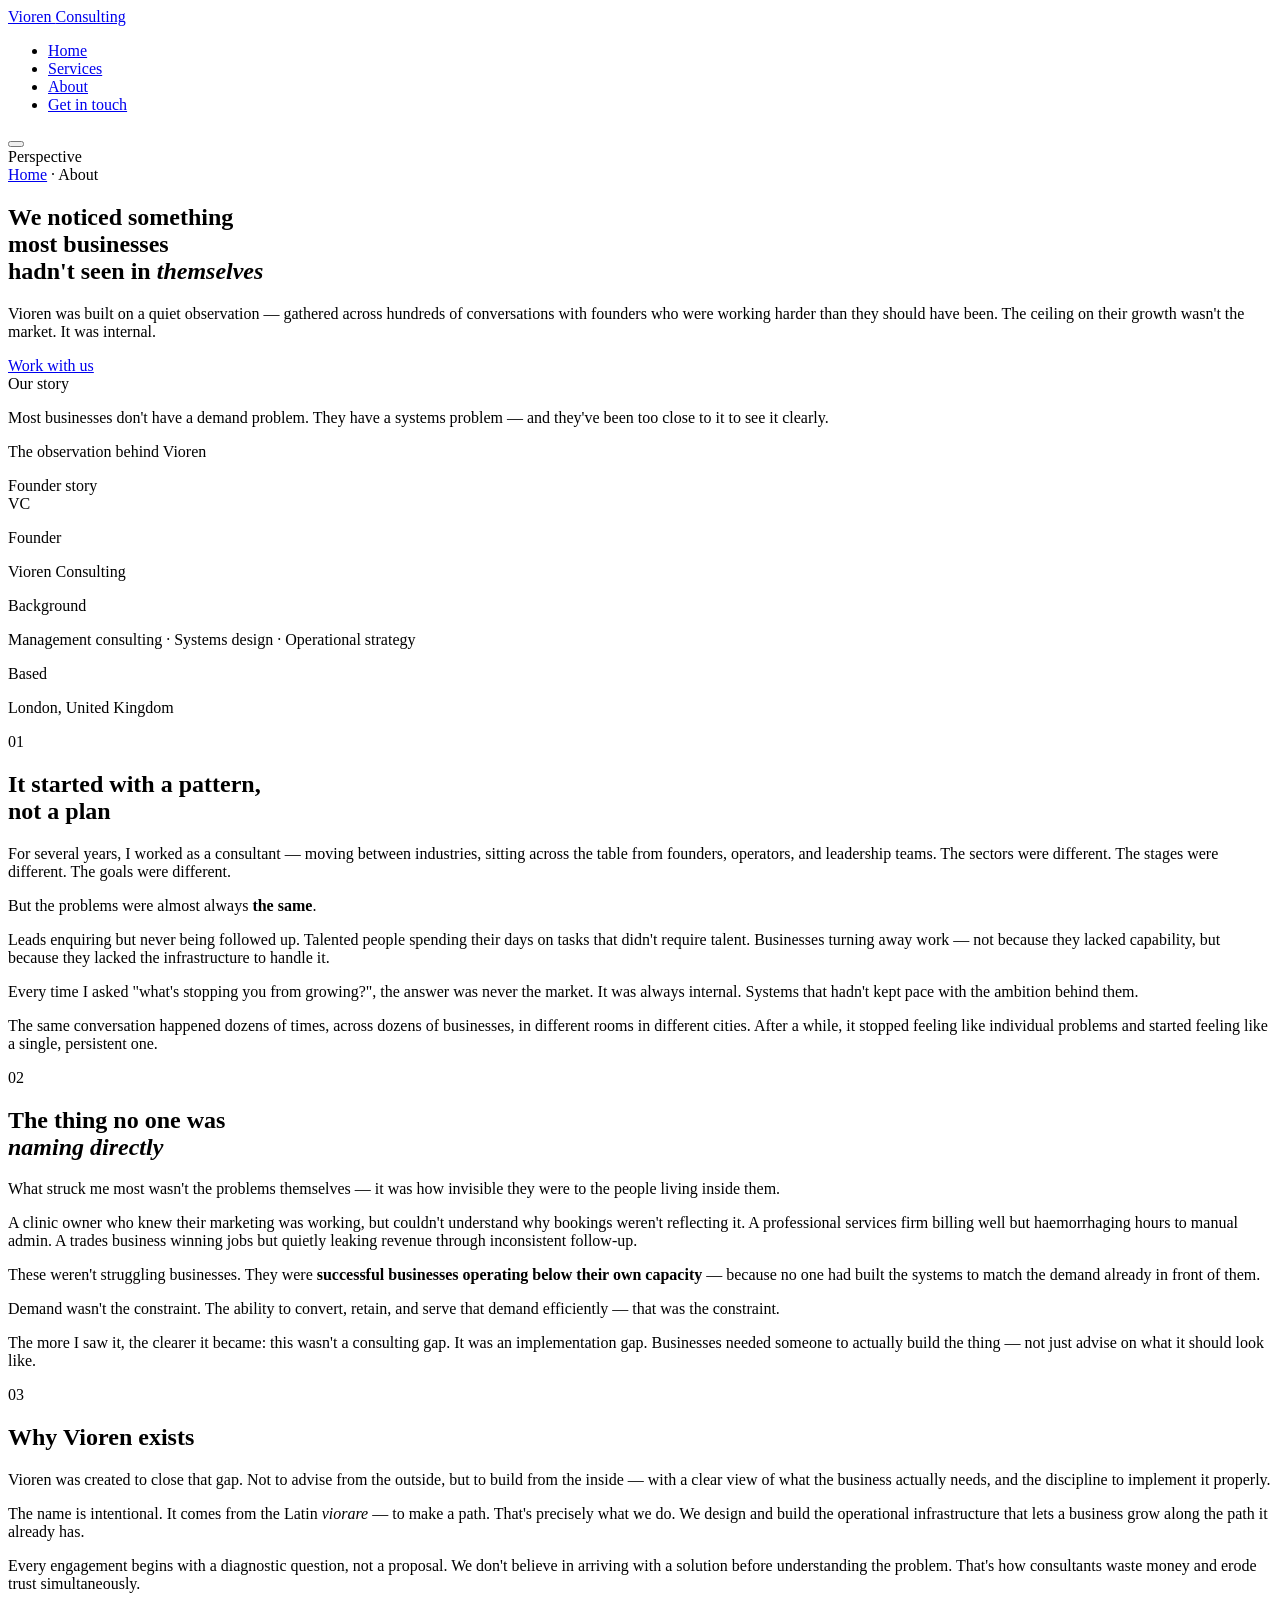
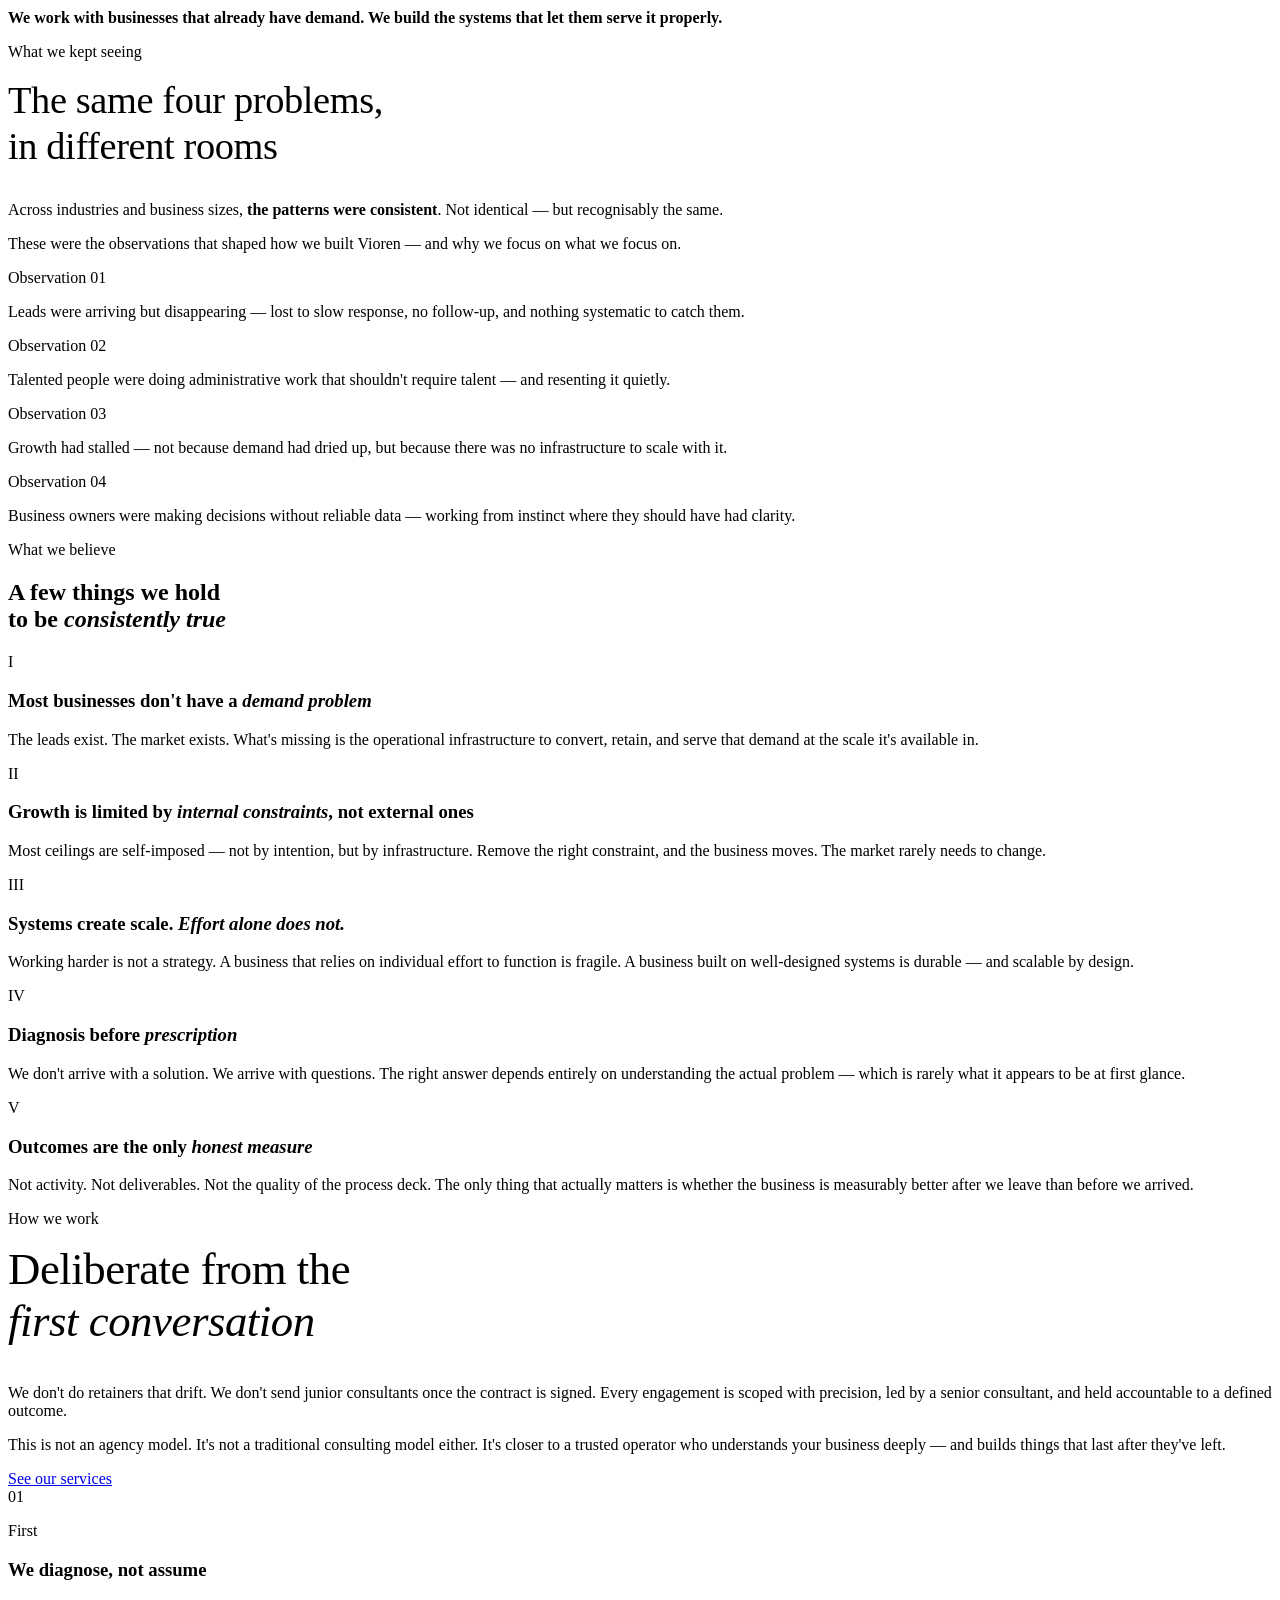
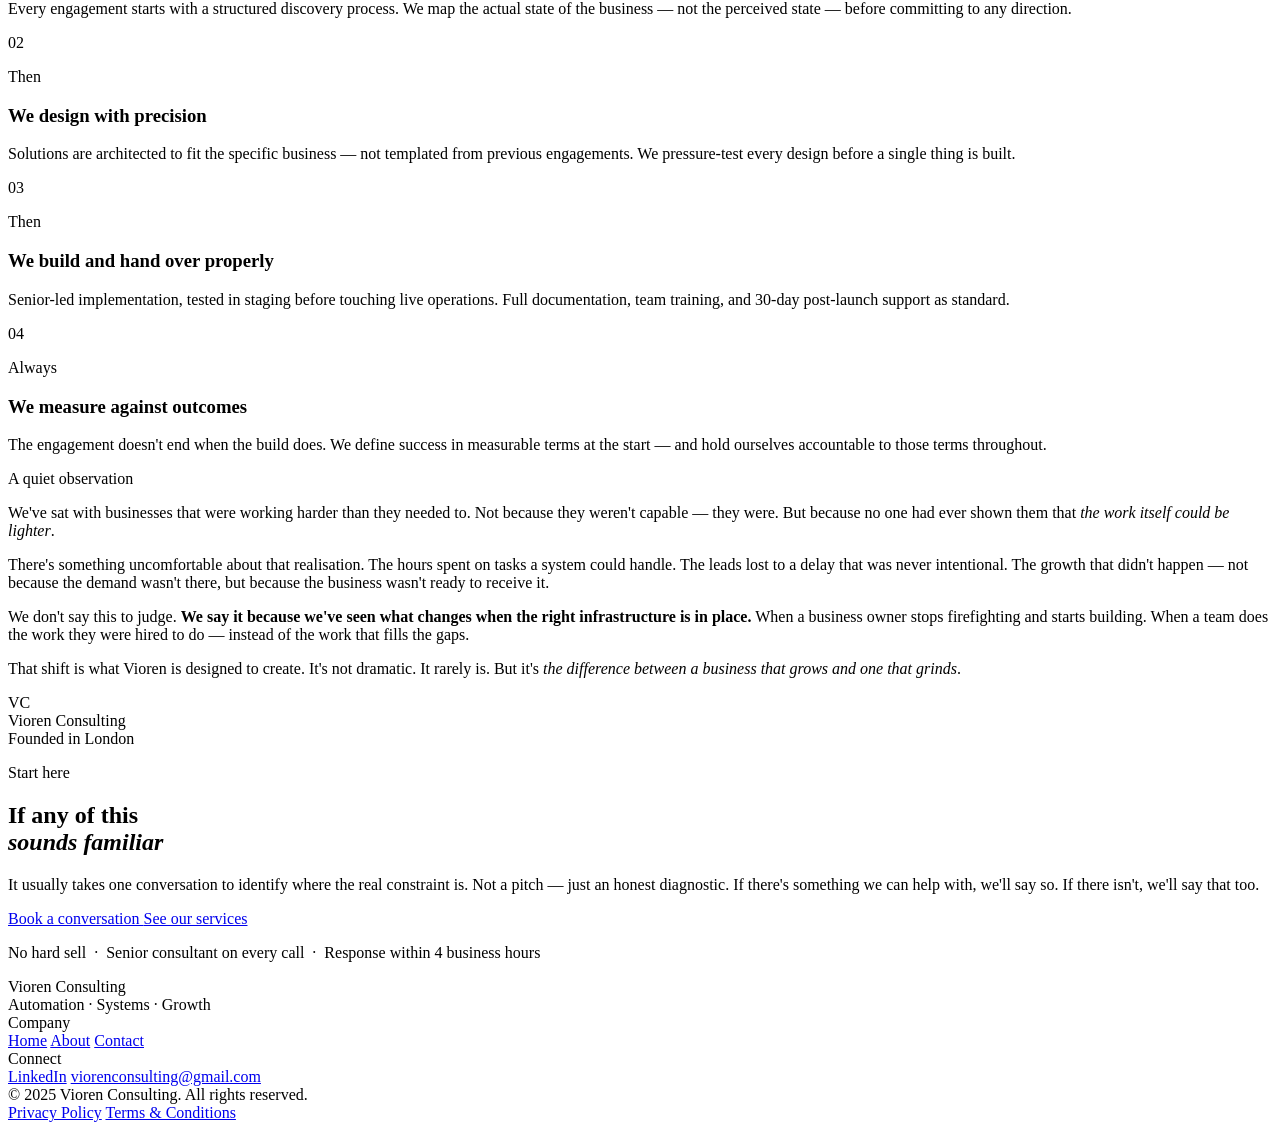
==== frontend/about.html @ 6fb0d413 "Convert to static site" ====
<!DOCTYPE html>
<html lang="en">
<head>
<meta charset="UTF-8" />
<meta name="viewport" content="width=device-width, initial-scale=1.0" />
<title>About — Vioren Consulting</title>
<link rel="preconnect" href="https://fonts.googleapis.com" />
<link rel="preconnect" href="https://fonts.gstatic.com" crossorigin />
<link href="https://fonts.googleapis.com/css2?family=Cormorant+Garamond:ital,wght@0,300;0,400;0,600;1,300;1,400;1,600&family=DM+Sans:opsz,wght@9..40,300;9..40,400;9..40,500&display=swap" rel="stylesheet" />

<link rel="stylesheet" href="/css/about.css" />

</head>

<body>

<!-- ════════════════════════════════════════════════════════════
     NAVBAR
════════════════════════════════════════════════════════════ -->
<nav id="navbar">
  <a href="index.html" class="nav-logo">Vioren <span>Consulting</span></a>
  <ul class="nav-links" id="navLinks">
    <li><a href="index.html">Home</a></li>
    <li><a href="services.html">Services</a></li>
    <li><a href="about.html" class="active">About</a></li>
    <li><a href="#cta" class="nav-cta">Get in touch</a></li>
  </ul>
  <button class="nav-toggle" id="navToggle" aria-label="Menu">
    <span></span><span></span><span></span>
  </button>
</nav>


<!-- ════════════════════════════════════════════════════════════
     HERO
════════════════════════════════════════════════════════════ -->
<section id="hero">
  <div class="hero-bar"></div>
  <div class="hero-rule"></div>
  <div class="hero-wm">Perspective</div>

  <div class="hero-inner">

    <div class="hero-breadcrumb">
      <a href="index.html">Home</a>
      <span class="hero-breadcrumb-sep">·</span>
      <span>About</span>
    </div>

    <h1 class="hero-h1">
      We noticed something<br>most businesses<br>hadn't seen in <em>themselves</em>
    </h1>

    <div class="hero-bottom">
      <p class="hero-sub">
        Vioren was built on a quiet observation — gathered across hundreds of conversations with founders who were working harder than they should have been. The ceiling on their growth wasn't the market. It was internal.
      </p>
      <div class="hero-right">
        <a href="#cta" class="btn-primary">
          Work with us
          <span class="btn-arrow"></span>
        </a>
        <div class="hero-scroll-hint">
          <div class="hero-scroll-line"></div>
          Our story
        </div>
      </div>
    </div>

  </div>
</section>


<!-- ════════════════════════════════════════════════════════════
     OPENING PULL QUOTE
════════════════════════════════════════════════════════════ -->
<section id="pull">
  <div class="pull-inner">
    <p class="pull-quote reveal">
      Most businesses don't have a demand problem. They have a systems problem — and they've been too close to it to see it clearly.
    </p>
    <p class="pull-source reveal d1">The observation behind Vioren</p>
  </div>
</section>


<!-- ════════════════════════════════════════════════════════════
     FOUNDER STORY
════════════════════════════════════════════════════════════ -->
<section id="story">
  <div class="s-wrap story-inner">
    <div class="story-grid">

      <!-- Left: sticky identity -->
      <div class="story-left reveal">
        <div class="story-tag">
          <div class="story-tag-line"></div>
          Founder story
        </div>

        <div class="founder-card">
          <div class="founder-initials">VC</div>

          <p class="founder-detail-label">Founder</p>
          <p class="founder-detail-val">Vioren Consulting</p>

          <p class="founder-detail-label">Background</p>
          <p class="founder-detail-val">Management consulting · Systems design · Operational strategy</p>

          <p class="founder-detail-label">Based</p>
          <p class="founder-detail-val">London, United Kingdom</p>
        </div>
      </div>

      <!-- Right: narrative -->
      <div class="story-right">

        <!-- Chapter 1 -->
        <div class="story-chapter reveal">
          <p class="story-ch-num">01</p>
          <h2 class="story-ch-title">It started with a pattern,<br>not a plan</h2>
          <div class="story-ch-body">
            <p>
              For several years, I worked as a consultant — moving between industries, sitting across the table from founders, operators, and leadership teams. The sectors were different. The stages were different. The goals were different.
            </p>
            <p>
              But the problems were almost always <strong>the same</strong>.
            </p>
            <p>
              Leads enquiring but never being followed up. Talented people spending their days on tasks that didn't require talent. Businesses turning away work — not because they lacked capability, but because they lacked the infrastructure to handle it.
            </p>
            <div class="story-observation">
              <p>Every time I asked "what's stopping you from growing?", the answer was never the market. It was always internal. Systems that hadn't kept pace with the ambition behind them.</p>
            </div>
            <p>
              The same conversation happened dozens of times, across dozens of businesses, in different rooms in different cities. After a while, it stopped feeling like individual problems and started feeling like a single, persistent one.
            </p>
          </div>
        </div>

        <!-- Chapter 2 -->
        <div class="story-chapter reveal d1">
          <p class="story-ch-num">02</p>
          <h2 class="story-ch-title">The thing no one was<br><em>naming directly</em></h2>
          <div class="story-ch-body">
            <p>
              What struck me most wasn't the problems themselves — it was how invisible they were to the people living inside them.
            </p>
            <p>
              A clinic owner who knew their marketing was working, but couldn't understand why bookings weren't reflecting it. A professional services firm billing well but haemorrhaging hours to manual admin. A trades business winning jobs but quietly leaking revenue through inconsistent follow-up.
            </p>
            <p>
              These weren't struggling businesses. They were <strong>successful businesses operating below their own capacity</strong> — because no one had built the systems to match the demand already in front of them.
            </p>
            <div class="story-observation">
              <p>Demand wasn't the constraint. The ability to convert, retain, and serve that demand efficiently — that was the constraint.</p>
            </div>
            <p>
              The more I saw it, the clearer it became: this wasn't a consulting gap. It was an implementation gap. Businesses needed someone to actually build the thing — not just advise on what it should look like.
            </p>
          </div>
        </div>

        <!-- Chapter 3 -->
        <div class="story-chapter reveal d2">
          <p class="story-ch-num">03</p>
          <h2 class="story-ch-title">Why Vioren exists</h2>
          <div class="story-ch-body">
            <p>
              Vioren was created to close that gap. Not to advise from the outside, but to build from the inside — with a clear view of what the business actually needs, and the discipline to implement it properly.
            </p>
            <p>
              The name is intentional. It comes from the Latin <em>viorare</em> — to make a path. That's precisely what we do. We design and build the operational infrastructure that lets a business grow along the path it already has.
            </p>
            <p>
              Every engagement begins with a diagnostic question, not a proposal. We don't believe in arriving with a solution before understanding the problem. That's how consultants waste money and erode trust simultaneously.
            </p>
            <p>
              <strong>We work with businesses that already have demand. We build the systems that let them serve it properly.</strong>
            </p>
          </div>
        </div>

      </div>
    </div>
  </div>
</section>


<!-- ════════════════════════════════════════════════════════════
     INSIGHT CARDS
════════════════════════════════════════════════════════════ -->
<section id="insight">
  <div class="insight-inner">

    <div class="insight-left reveal">
      <p class="section-label">What we kept seeing</p>
      <h2 style="font-family:var(--serif);font-weight:300;font-size:clamp(1.8rem,3vw,2.5rem);line-height:1.2;color:var(--ink);margin-top:1rem;letter-spacing:-.01em;">
        The same four problems,<br>in different rooms
      </h2>
      <div class="insight-paragraph reveal d1">
        <p>
          Across industries and business sizes, <strong>the patterns were consistent</strong>. Not identical — but recognisably the same.
        </p>
        <p>
          These were the observations that shaped how we built Vioren — and why we focus on what we focus on.
        </p>
      </div>
    </div>

    <div class="insight-right reveal d2">

      <div class="insight-card">
        <p class="insight-card-label">Observation 01</p>
        <p class="insight-card-text">Leads were arriving but disappearing — lost to slow response, no follow-up, and nothing systematic to catch them.</p>
      </div>

      <div class="insight-card">
        <p class="insight-card-label">Observation 02</p>
        <p class="insight-card-text">Talented people were doing administrative work that shouldn't require talent — and resenting it quietly.</p>
      </div>

      <div class="insight-card">
        <p class="insight-card-label">Observation 03</p>
        <p class="insight-card-text">Growth had stalled — not because demand had dried up, but because there was no infrastructure to scale with it.</p>
      </div>

      <div class="insight-card">
        <p class="insight-card-label">Observation 04</p>
        <p class="insight-card-text">Business owners were making decisions without reliable data — working from instinct where they should have had clarity.</p>
      </div>

    </div>
  </div>
</section>


<!-- ════════════════════════════════════════════════════════════
     PHILOSOPHY / MANIFESTO
════════════════════════════════════════════════════════════ -->
<section id="philosophy">
  <div class="phil-inner">

    <div class="phil-header reveal">
      <p class="phil-section-label">What we believe</p>
      <h2 class="phil-title">A few things we hold<br>to be <em>consistently true</em></h2>
    </div>

    <div class="phil-statements">

      <div class="phil-statement reveal">
        <span class="phil-st-num">I</span>
        <div class="phil-st-main">
          <h3 class="phil-st-heading">Most businesses don't have a <em>demand problem</em></h3>
          <p class="phil-st-body">The leads exist. The market exists. What's missing is the operational infrastructure to convert, retain, and serve that demand at the scale it's available in.</p>
        </div>
        <div class="phil-st-marker"></div>
      </div>

      <div class="phil-statement reveal d1">
        <span class="phil-st-num">II</span>
        <div class="phil-st-main">
          <h3 class="phil-st-heading">Growth is limited by <em>internal constraints</em>, not external ones</h3>
          <p class="phil-st-body">Most ceilings are self-imposed — not by intention, but by infrastructure. Remove the right constraint, and the business moves. The market rarely needs to change.</p>
        </div>
        <div class="phil-st-marker"></div>
      </div>

      <div class="phil-statement reveal d2">
        <span class="phil-st-num">III</span>
        <div class="phil-st-main">
          <h3 class="phil-st-heading">Systems create scale. <em>Effort alone does not.</em></h3>
          <p class="phil-st-body">Working harder is not a strategy. A business that relies on individual effort to function is fragile. A business built on well-designed systems is durable — and scalable by design.</p>
        </div>
        <div class="phil-st-marker"></div>
      </div>

      <div class="phil-statement reveal d3">
        <span class="phil-st-num">IV</span>
        <div class="phil-st-main">
          <h3 class="phil-st-heading">Diagnosis before <em>prescription</em></h3>
          <p class="phil-st-body">We don't arrive with a solution. We arrive with questions. The right answer depends entirely on understanding the actual problem — which is rarely what it appears to be at first glance.</p>
        </div>
        <div class="phil-st-marker"></div>
      </div>

      <div class="phil-statement reveal d4">
        <span class="phil-st-num">V</span>
        <div class="phil-st-main">
          <h3 class="phil-st-heading">Outcomes are the only <em>honest measure</em></h3>
          <p class="phil-st-body">Not activity. Not deliverables. Not the quality of the process deck. The only thing that actually matters is whether the business is measurably better after we leave than before we arrived.</p>
        </div>
        <div class="phil-st-marker"></div>
      </div>

    </div>
  </div>
</section>


<!-- ════════════════════════════════════════════════════════════
     APPROACH
════════════════════════════════════════════════════════════ -->
<section id="approach">
  <div class="s-wrap approach-inner">

    <div class="reveal">
      <p class="section-label">How we work</p>
      <h2 style="font-family:var(--serif);font-weight:300;font-size:clamp(2rem,3.5vw,2.9rem);line-height:1.15;color:var(--ink);margin-top:.8rem;letter-spacing:-.01em;">
        Deliberate from the<br><em style="font-style:italic;color:var(--accent-dark)">first conversation</em>
      </h2>
    </div>

    <div class="approach-grid">

      <div class="approach-left reveal d1">
        <p class="approach-desc">
          We don't do retainers that drift. We don't send junior consultants once the contract is signed. Every engagement is scoped with precision, led by a senior consultant, and held accountable to a defined outcome.
        </p>
        <p class="approach-desc" style="margin-top:1rem;">
          This is not an agency model. It's not a traditional consulting model either. It's closer to a trusted operator who understands your business deeply — and builds things that last after they've left.
        </p>
        <div class="approach-cta">
          <a href="services.html" class="btn-text">See our services</a>
        </div>
      </div>

      <div class="approach-right reveal d2">

        <div class="approach-step">
          <div class="approach-step-left">
            <span class="apst-num">01</span>
            <div class="apst-connector"></div>
          </div>
          <div class="apst-content">
            <p class="apst-label">First</p>
            <h3 class="apst-title">We diagnose, not assume</h3>
            <p class="apst-body">Every engagement starts with a structured discovery process. We map the actual state of the business — not the perceived state — before committing to any direction.</p>
          </div>
        </div>

        <div class="approach-step">
          <div class="approach-step-left">
            <span class="apst-num">02</span>
            <div class="apst-connector"></div>
          </div>
          <div class="apst-content">
            <p class="apst-label">Then</p>
            <h3 class="apst-title">We design with precision</h3>
            <p class="apst-body">Solutions are architected to fit the specific business — not templated from previous engagements. We pressure-test every design before a single thing is built.</p>
          </div>
        </div>

        <div class="approach-step">
          <div class="approach-step-left">
            <span class="apst-num">03</span>
            <div class="apst-connector"></div>
          </div>
          <div class="apst-content">
            <p class="apst-label">Then</p>
            <h3 class="apst-title">We build and hand over properly</h3>
            <p class="apst-body">Senior-led implementation, tested in staging before touching live operations. Full documentation, team training, and 30-day post-launch support as standard.</p>
          </div>
        </div>

        <div class="approach-step">
          <div class="approach-step-left">
            <span class="apst-num">04</span>
            <div class="apst-connector"></div>
          </div>
          <div class="apst-content">
            <p class="apst-label">Always</p>
            <h3 class="apst-title">We measure against outcomes</h3>
            <p class="apst-body">The engagement doesn't end when the build does. We define success in measurable terms at the start — and hold ourselves accountable to those terms throughout.</p>
          </div>
        </div>

      </div>
    </div>
  </div>
</section>


<!-- ════════════════════════════════════════════════════════════
     REFLECTION
════════════════════════════════════════════════════════════ -->
<section id="reflection">
  <div class="reflection-inner">

    <p class="reflection-eyebrow reveal">A quiet observation</p>

    <div class="reflection-body reveal d1">
      <p>
        We've sat with businesses that were working harder than they needed to. Not because they weren't capable — they were. But because no one had ever shown them that <em>the work itself could be lighter</em>.
      </p>
      <p>
        There's something uncomfortable about that realisation. The hours spent on tasks a system could handle. The leads lost to a delay that was never intentional. The growth that didn't happen — not because the demand wasn't there, but because the business wasn't ready to receive it.
      </p>
      <p>
        We don't say this to judge. <strong>We say it because we've seen what changes when the right infrastructure is in place.</strong> When a business owner stops firefighting and starts building. When a team does the work they were hired to do — instead of the work that fills the gaps.
      </p>
      <p>
        That shift is what Vioren is designed to create. It's not dramatic. It rarely is. But it's <em>the difference between a business that grows and one that grinds</em>.
      </p>
    </div>

    <div class="reflection-sign reveal d2">
      <div class="reflection-sign-initial">VC</div>
      <div class="reflection-sign-text">
        <div class="reflection-sign-name">Vioren Consulting</div>
        <div class="reflection-sign-role">Founded in London</div>
      </div>
    </div>

  </div>
</section>


<!-- ════════════════════════════════════════════════════════════
     CTA
════════════════════════════════════════════════════════════ -->
<section id="cta">
  <div class="cta-inner">
    <p class="cta-eyebrow reveal">Start here</p>
    <h2 class="cta-h2 reveal d1">
      If any of this<br><em>sounds familiar</em>
    </h2>
    <p class="cta-sub reveal d2">
      It usually takes one conversation to identify where the real constraint is. Not a pitch — just an honest diagnostic. If there's something we can help with, we'll say so. If there isn't, we'll say that too.
    </p>
    <div class="cta-actions reveal d3">
      <a href="mailto:viorenconsulting@gmail.com" class="btn-primary-inv">
        Book a conversation
        <span class="btn-arrow"></span>
      </a>
      <a href="services.html" class="btn-outline-inv">See our services</a>
    </div>
    <p class="cta-note reveal d4">No hard sell &nbsp;·&nbsp; Senior consultant on every call &nbsp;·&nbsp; Response within 4 business hours</p>
  </div>
</section>


<!-- ════════════════════════════════════════════════════════════
     FOOTER
════════════════════════════════════════════════════════════ -->
<footer>
  <div class="footer-top">
    <div>
      <div class="footer-logo">Vioren <span>Consulting</span></div>
      <div class="footer-tagline">Automation · Systems · Growth</div>
    </div>
    <div class="footer-links">
      <div>
        <div class="footer-col-title">Company</div>
        <div class="footer-col-links">
          <a href="index.html">Home</a>
          <a href="about.html">About</a>
          <a href="#cta">Contact</a>
        </div>
      </div>
      <!-- <div>
        <div class="footer-col-title">Services</div>
        <div class="footer-col-links">
          <a href="services.html#services">Automation &amp; AI</a>
          <a href="services.html#services">Lead Conversion</a>
          <a href="services.html#services">Ops Optimisation</a>
          <a href="services.html#services">Custom Tools</a>
        </div>
      </div> -->
      <div>
        <div class="footer-col-title">Connect</div>
        <div class="footer-col-links">
          <a href="https://www.linkedin.com/in/sadman-rahman-42160b252/">LinkedIn</a>
          <a href="mailto:viorenconsulting@gmail.com">viorenconsulting@gmail.com</a>
        </div>
      </div>
    </div>
  </div>
  <div class="footer-bottom">
    <span class="footer-copy">&copy; 2025 Vioren Consulting. All rights reserved.</span>
    <div class="footer-bottom-links">
      <a href="privacy.html">Privacy Policy</a>
      <a href="terms.html">Terms & Conditions</a>
    </div>
  </div>
</footer>

<!-- ✅ JS at bottom -->
<script src="/js/about.js"></script>

</body>
</html>
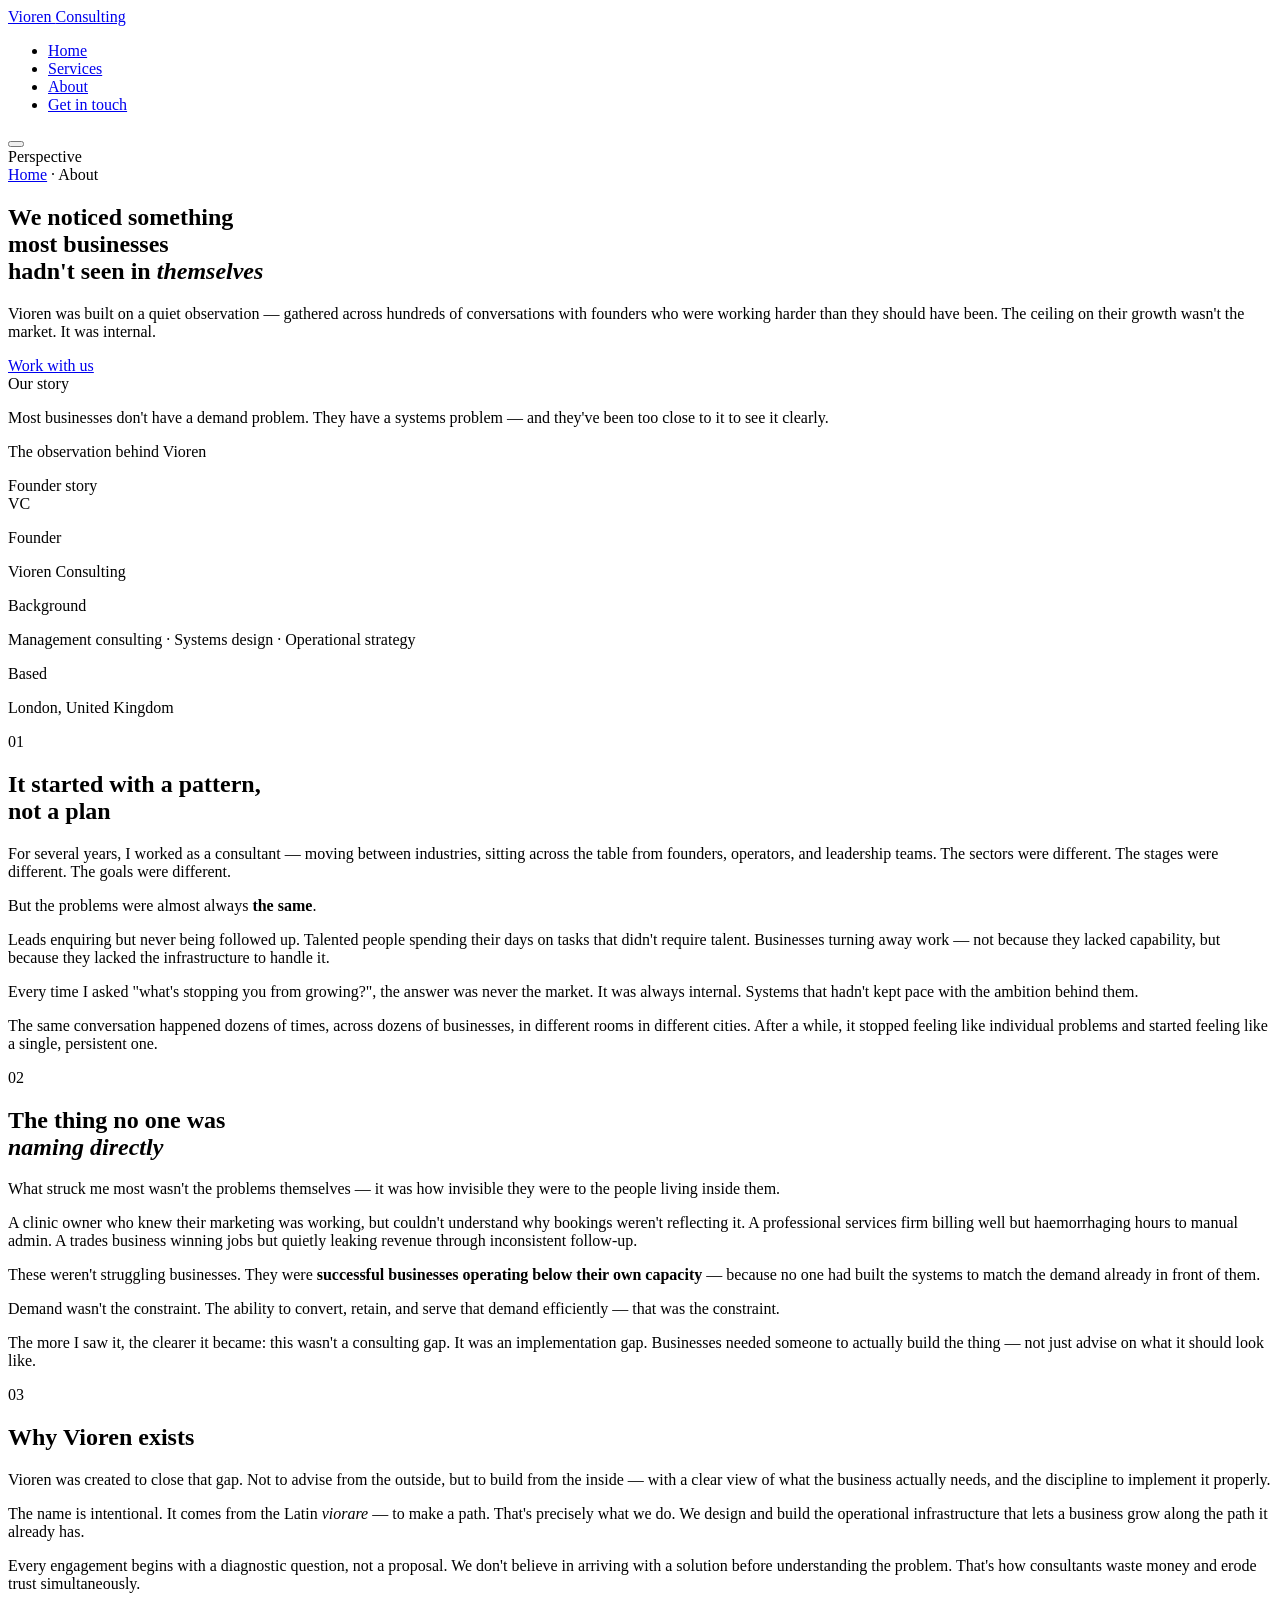
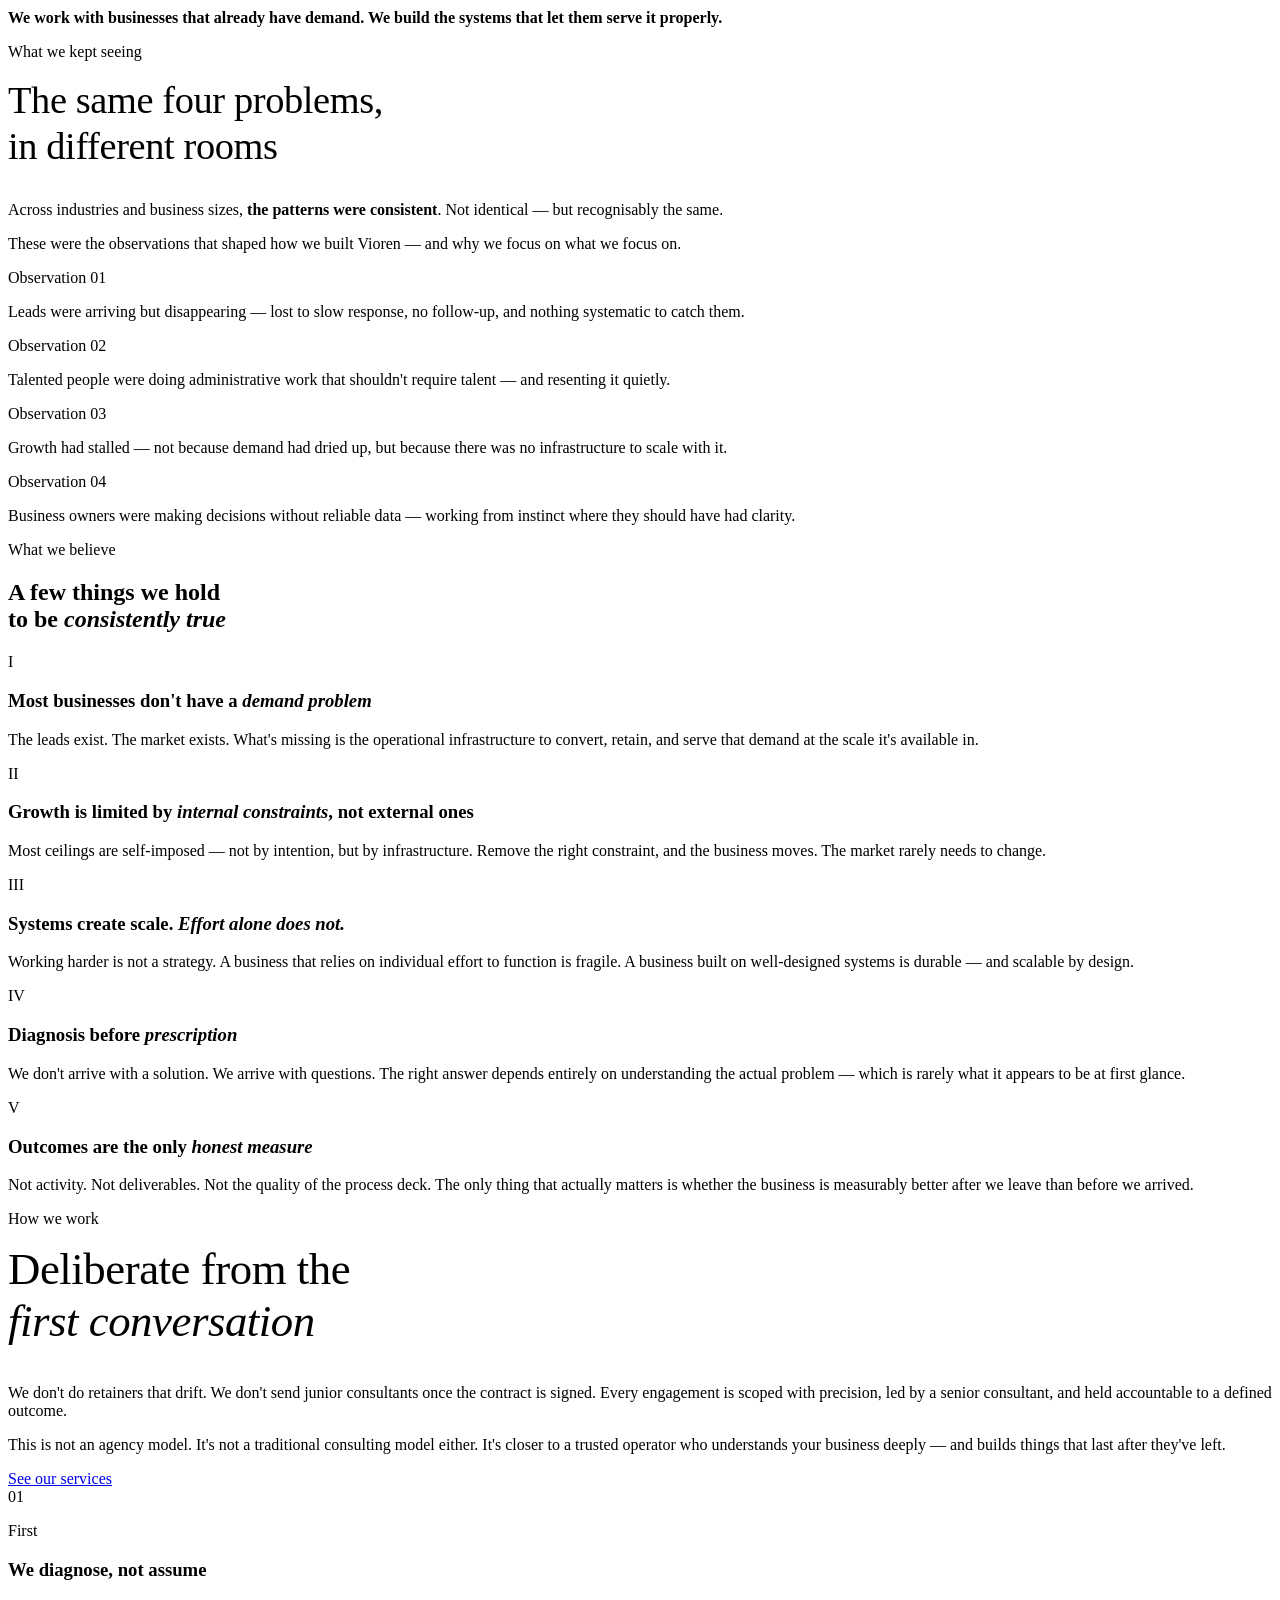
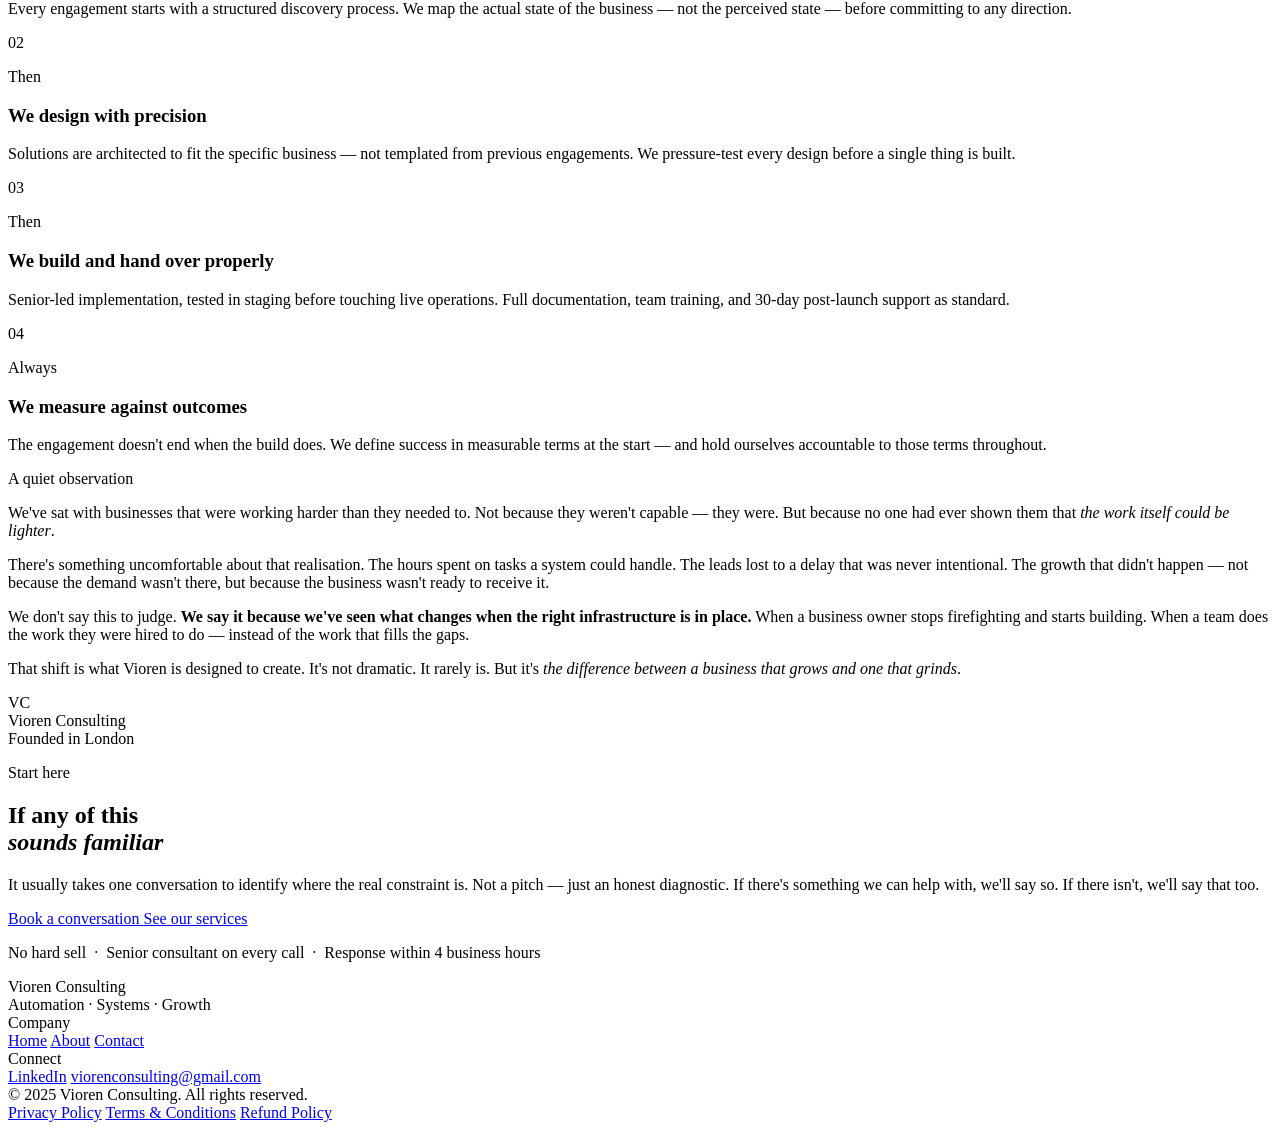
==== commit 80901c53: "refund policy" ====
--- a/frontend/about.html
+++ b/frontend/about.html
@@ -480,7 +480,8 @@
     <span class="footer-copy">&copy; 2025 Vioren Consulting. All rights reserved.</span>
     <div class="footer-bottom-links">
       <a href="privacy.html">Privacy Policy</a>
-      <a href="terms.html">Terms & Conditions</a>
+      <a href="terms.html">Terms &amp; Conditions</a>
+      <a href="refund.html">Refund Policy</a>
     </div>
   </div>
 </footer>
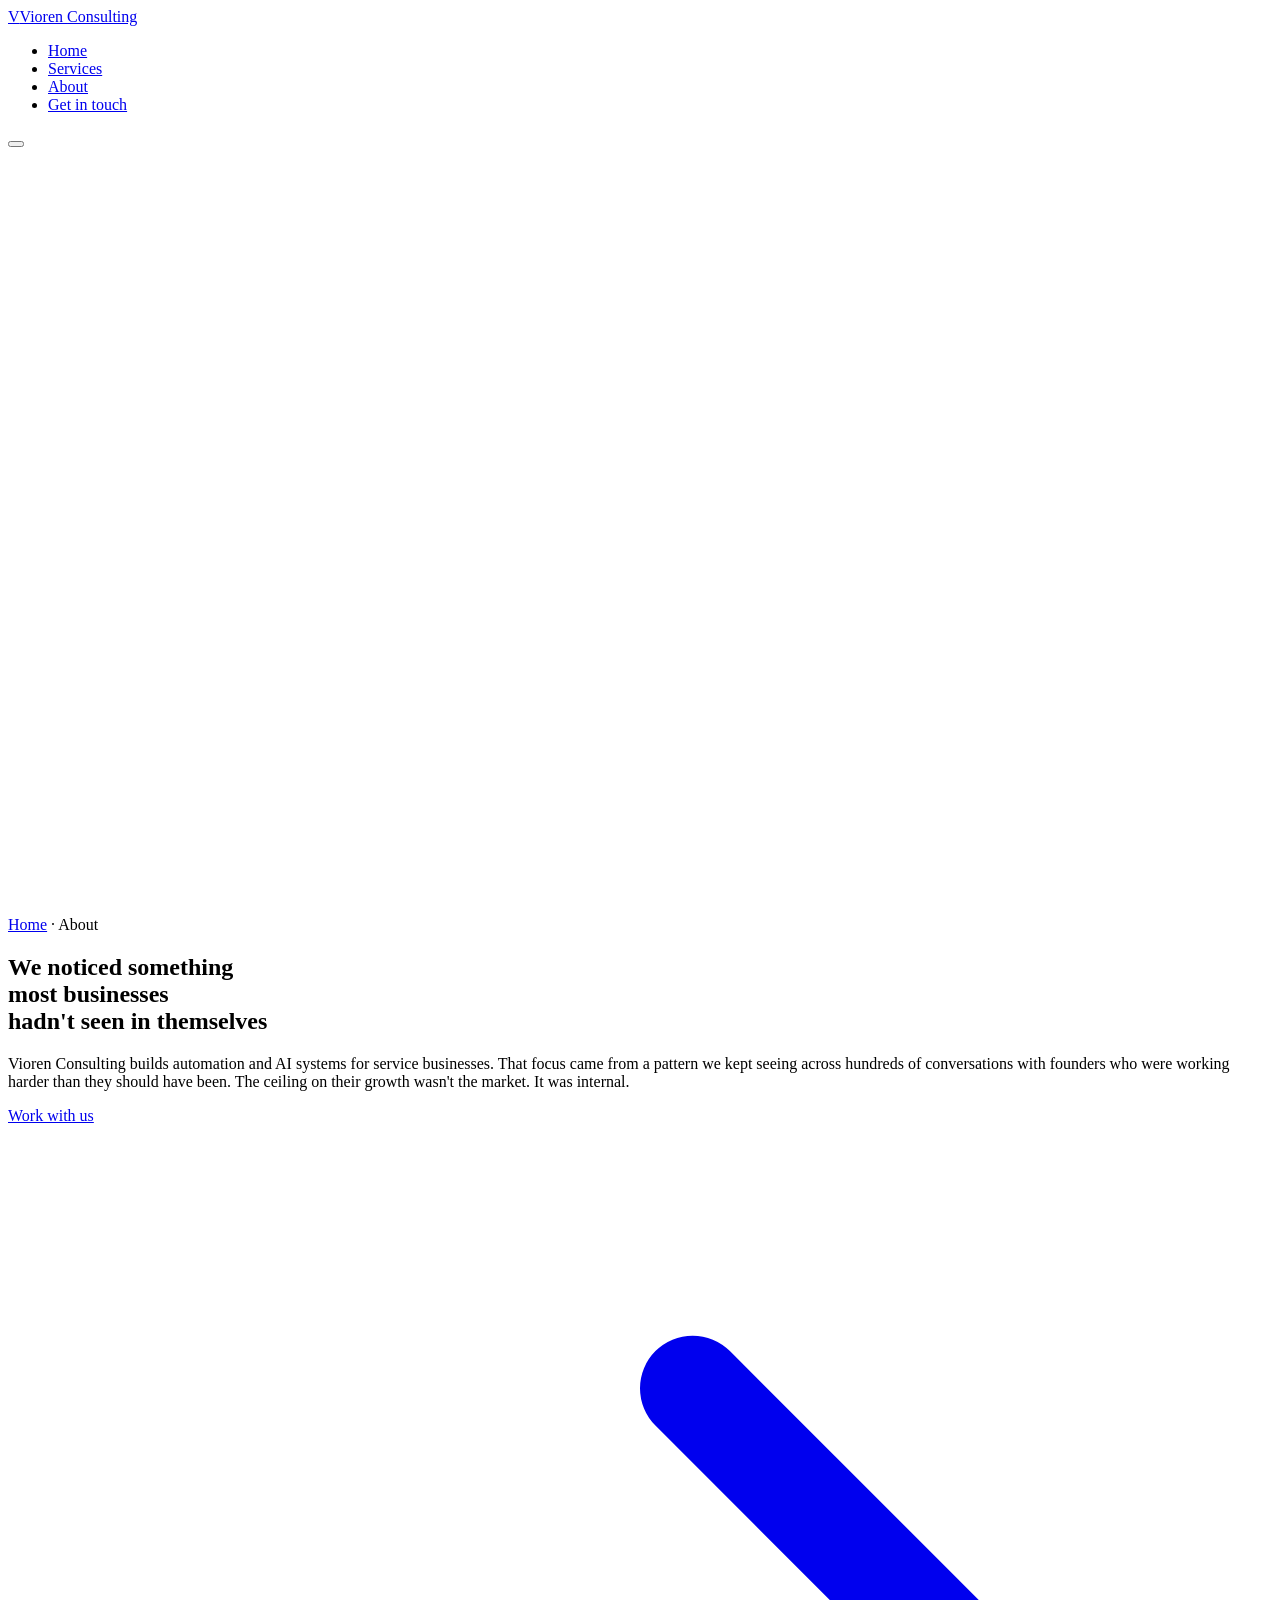
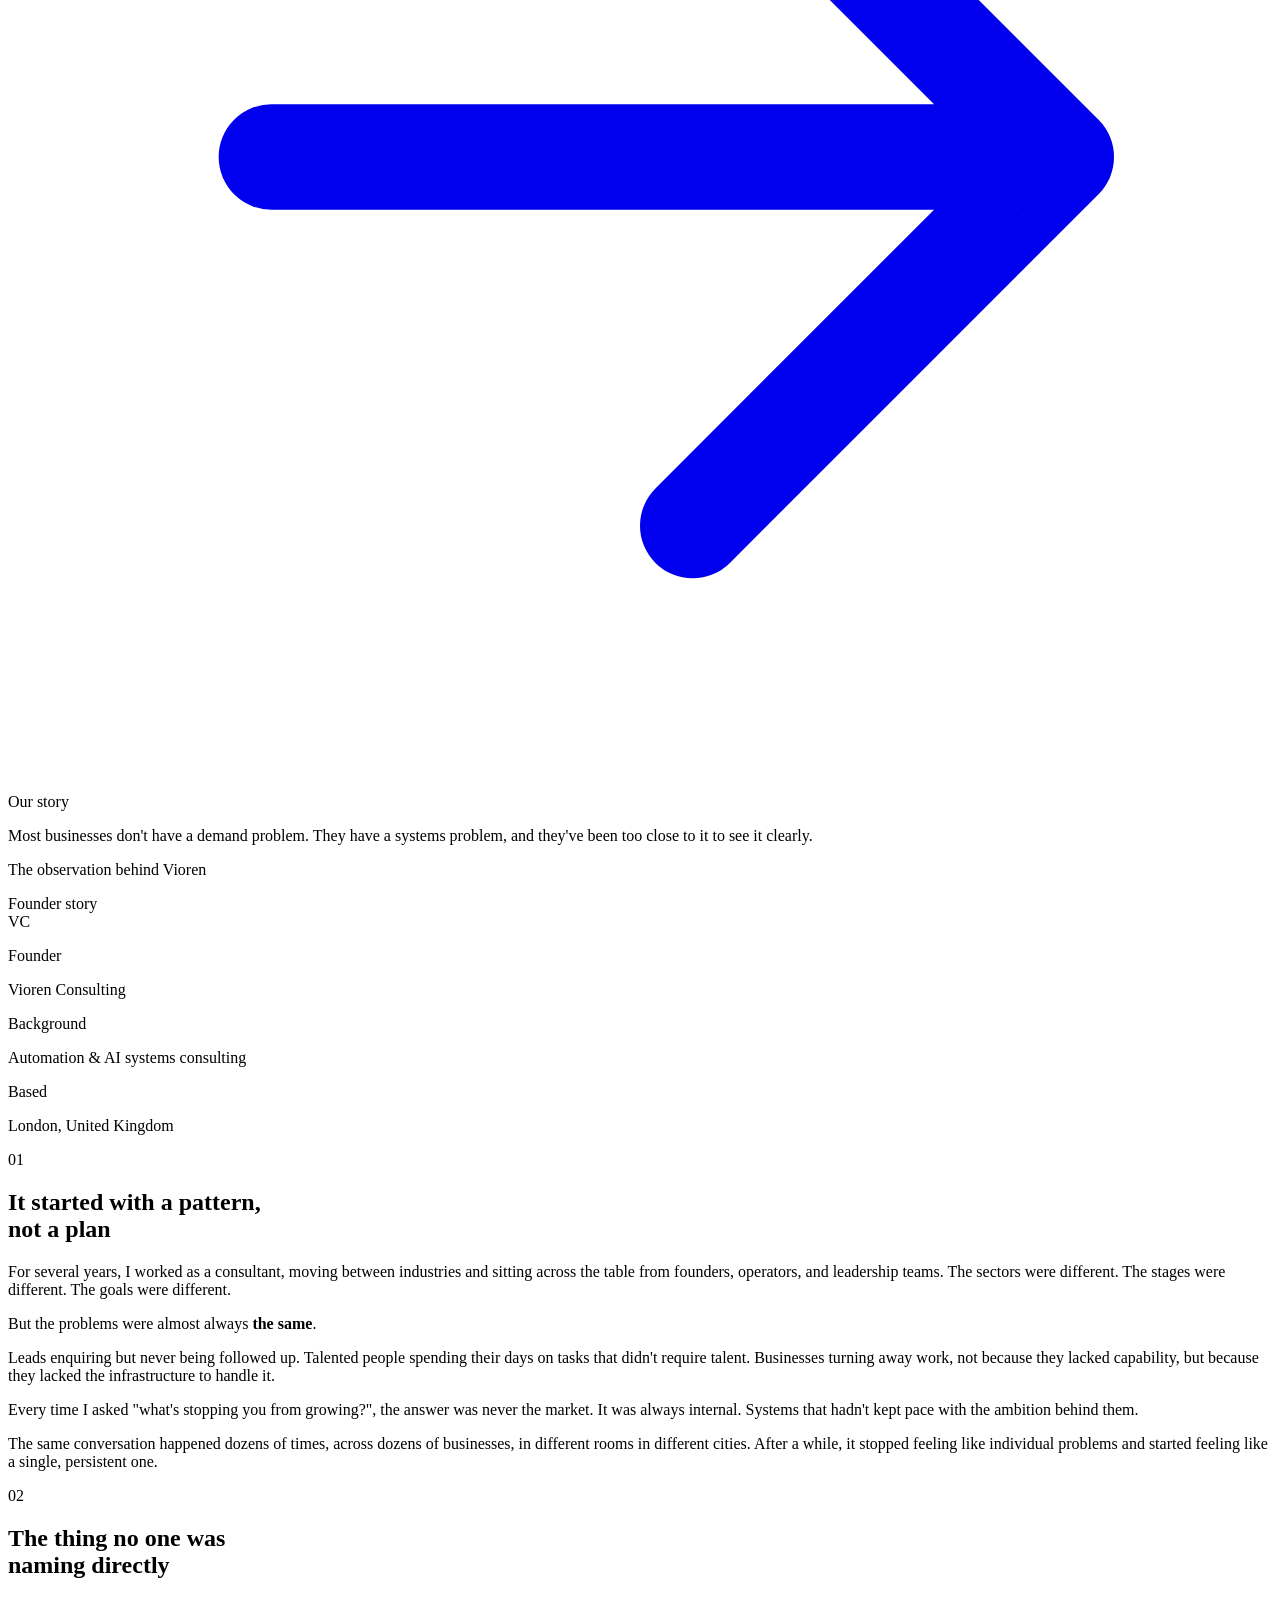
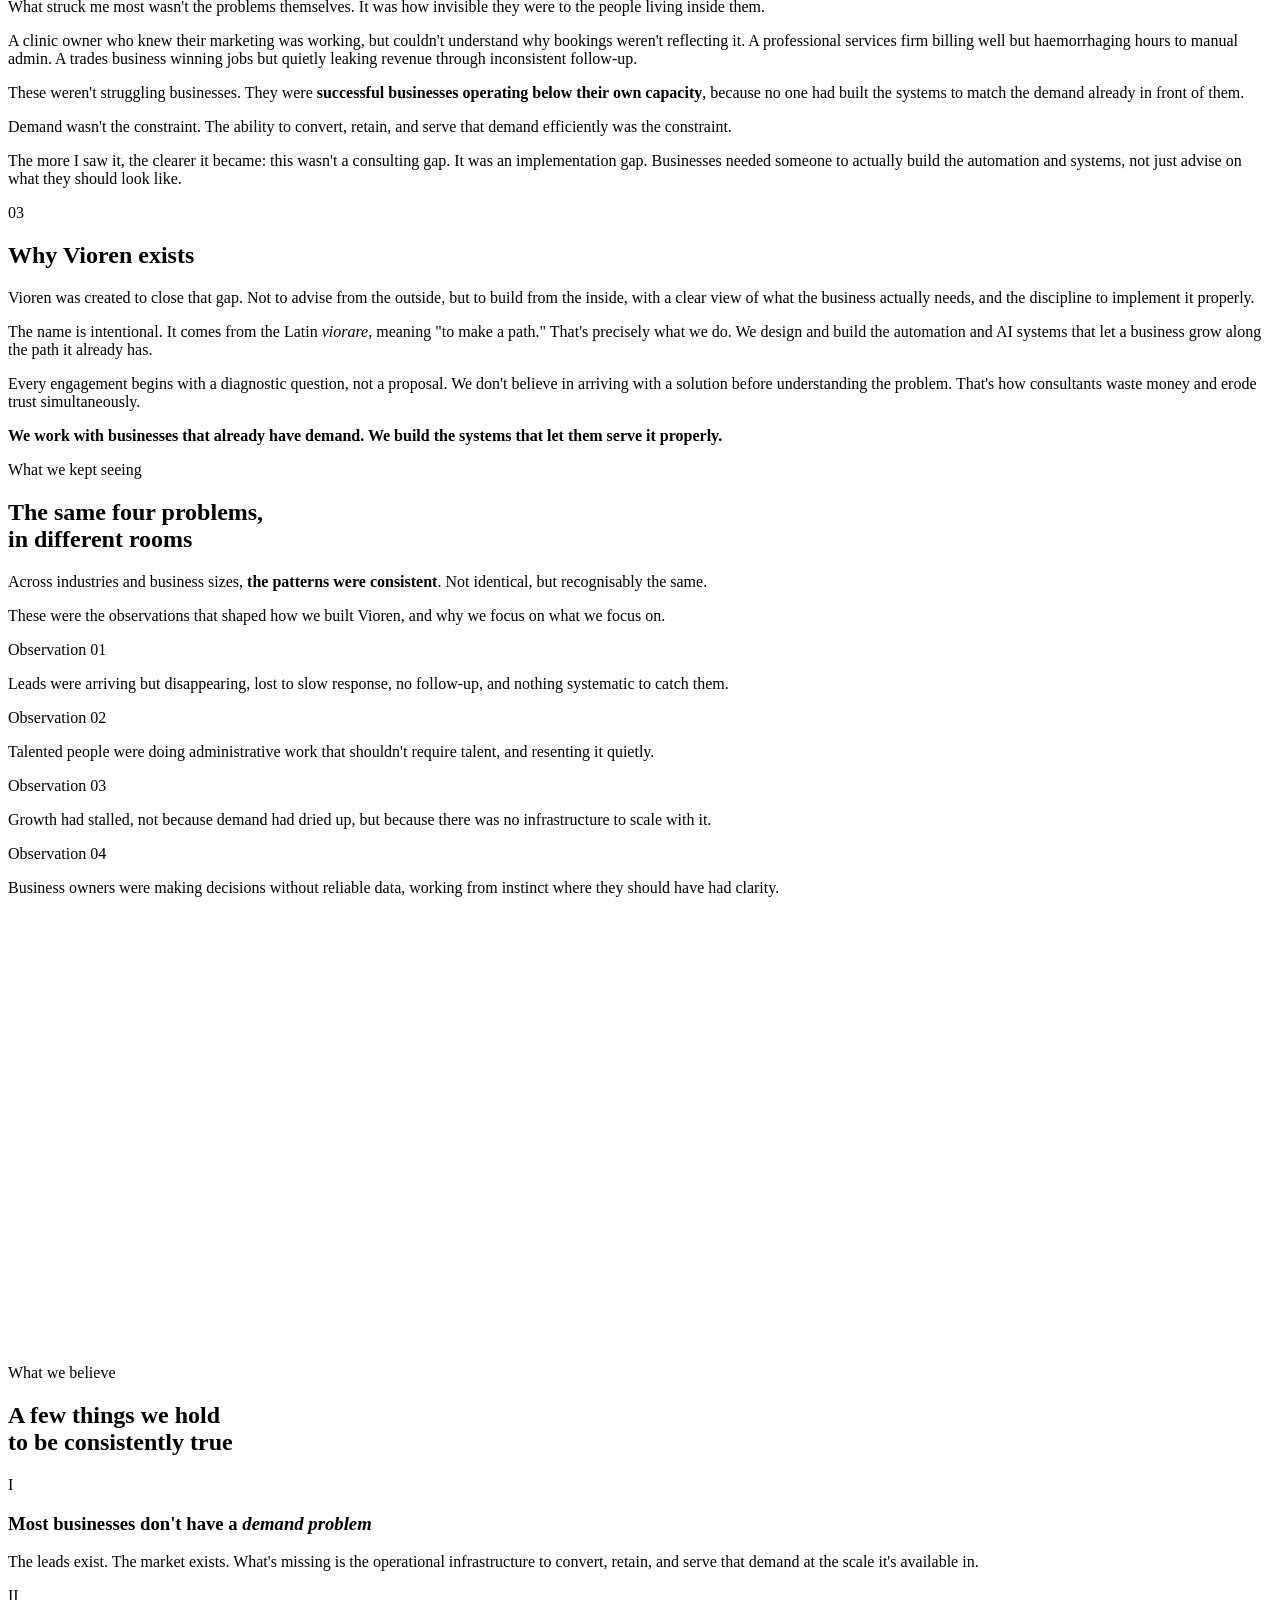
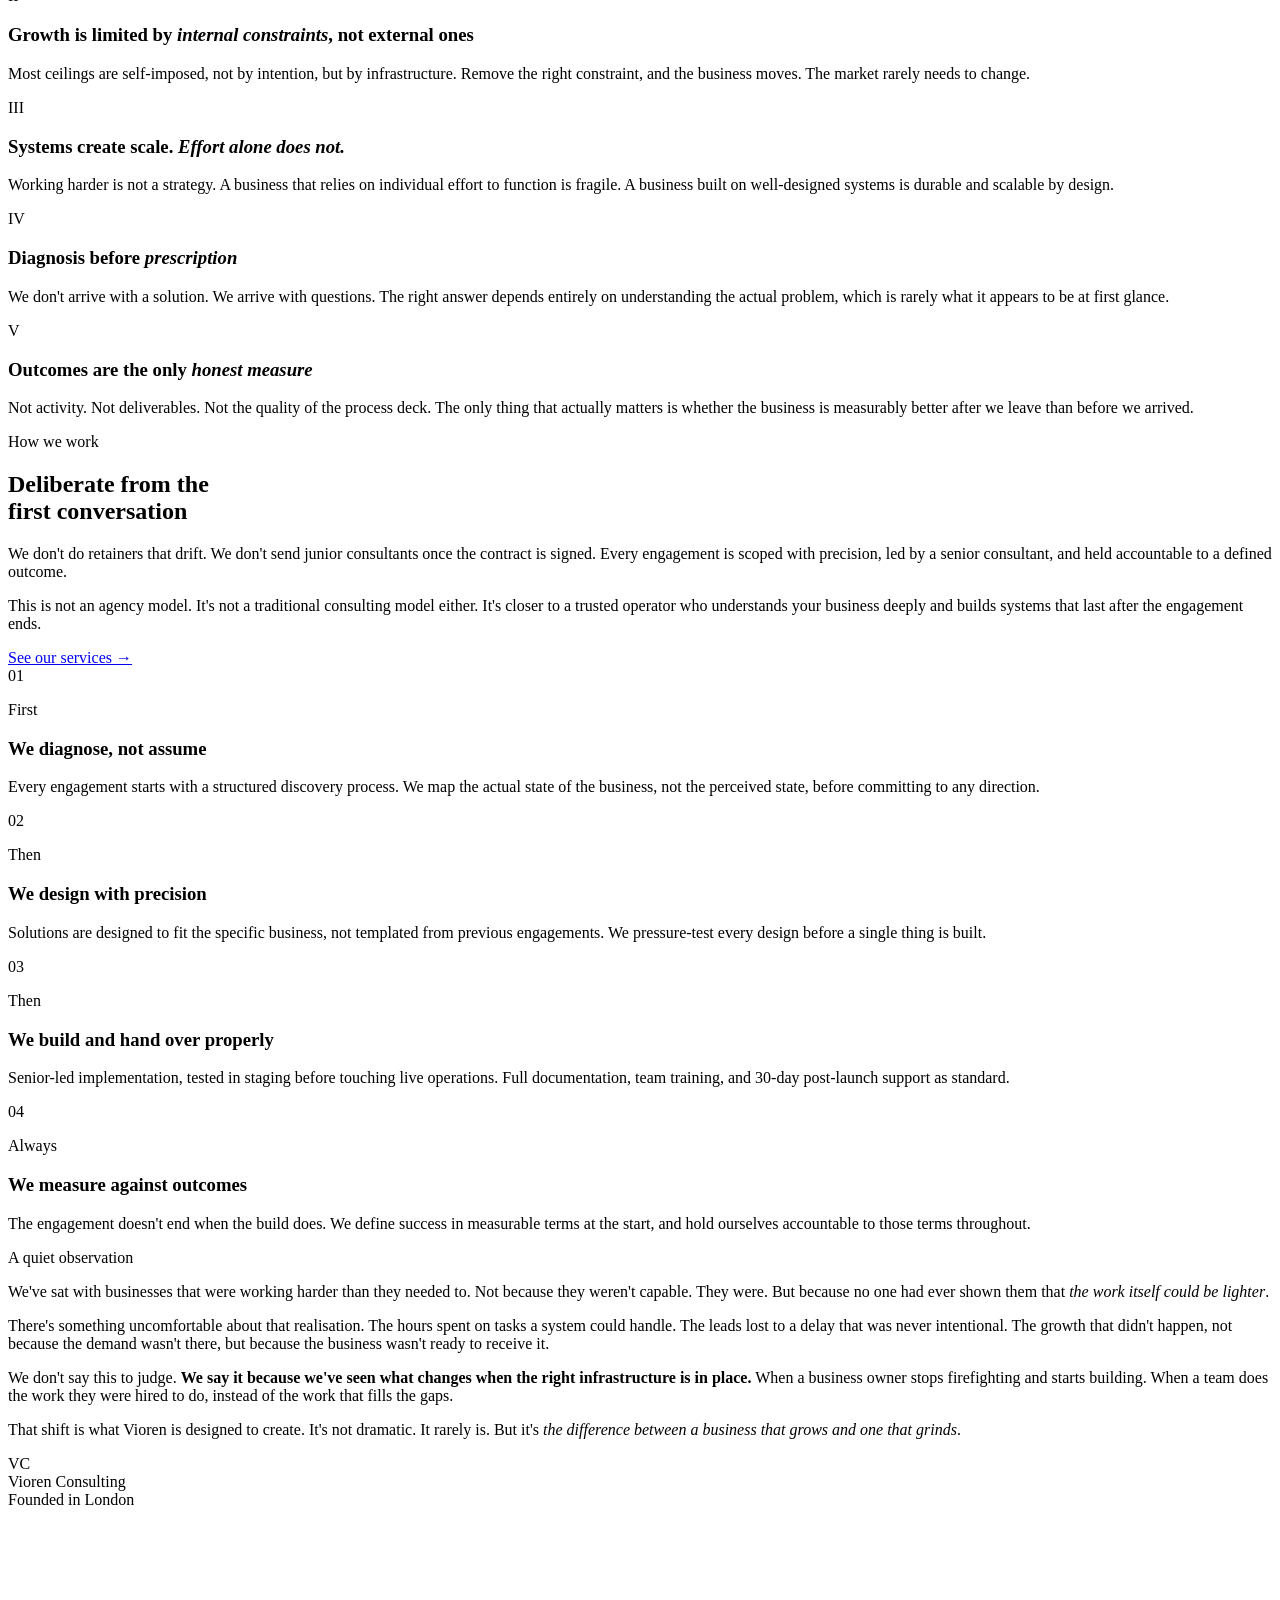
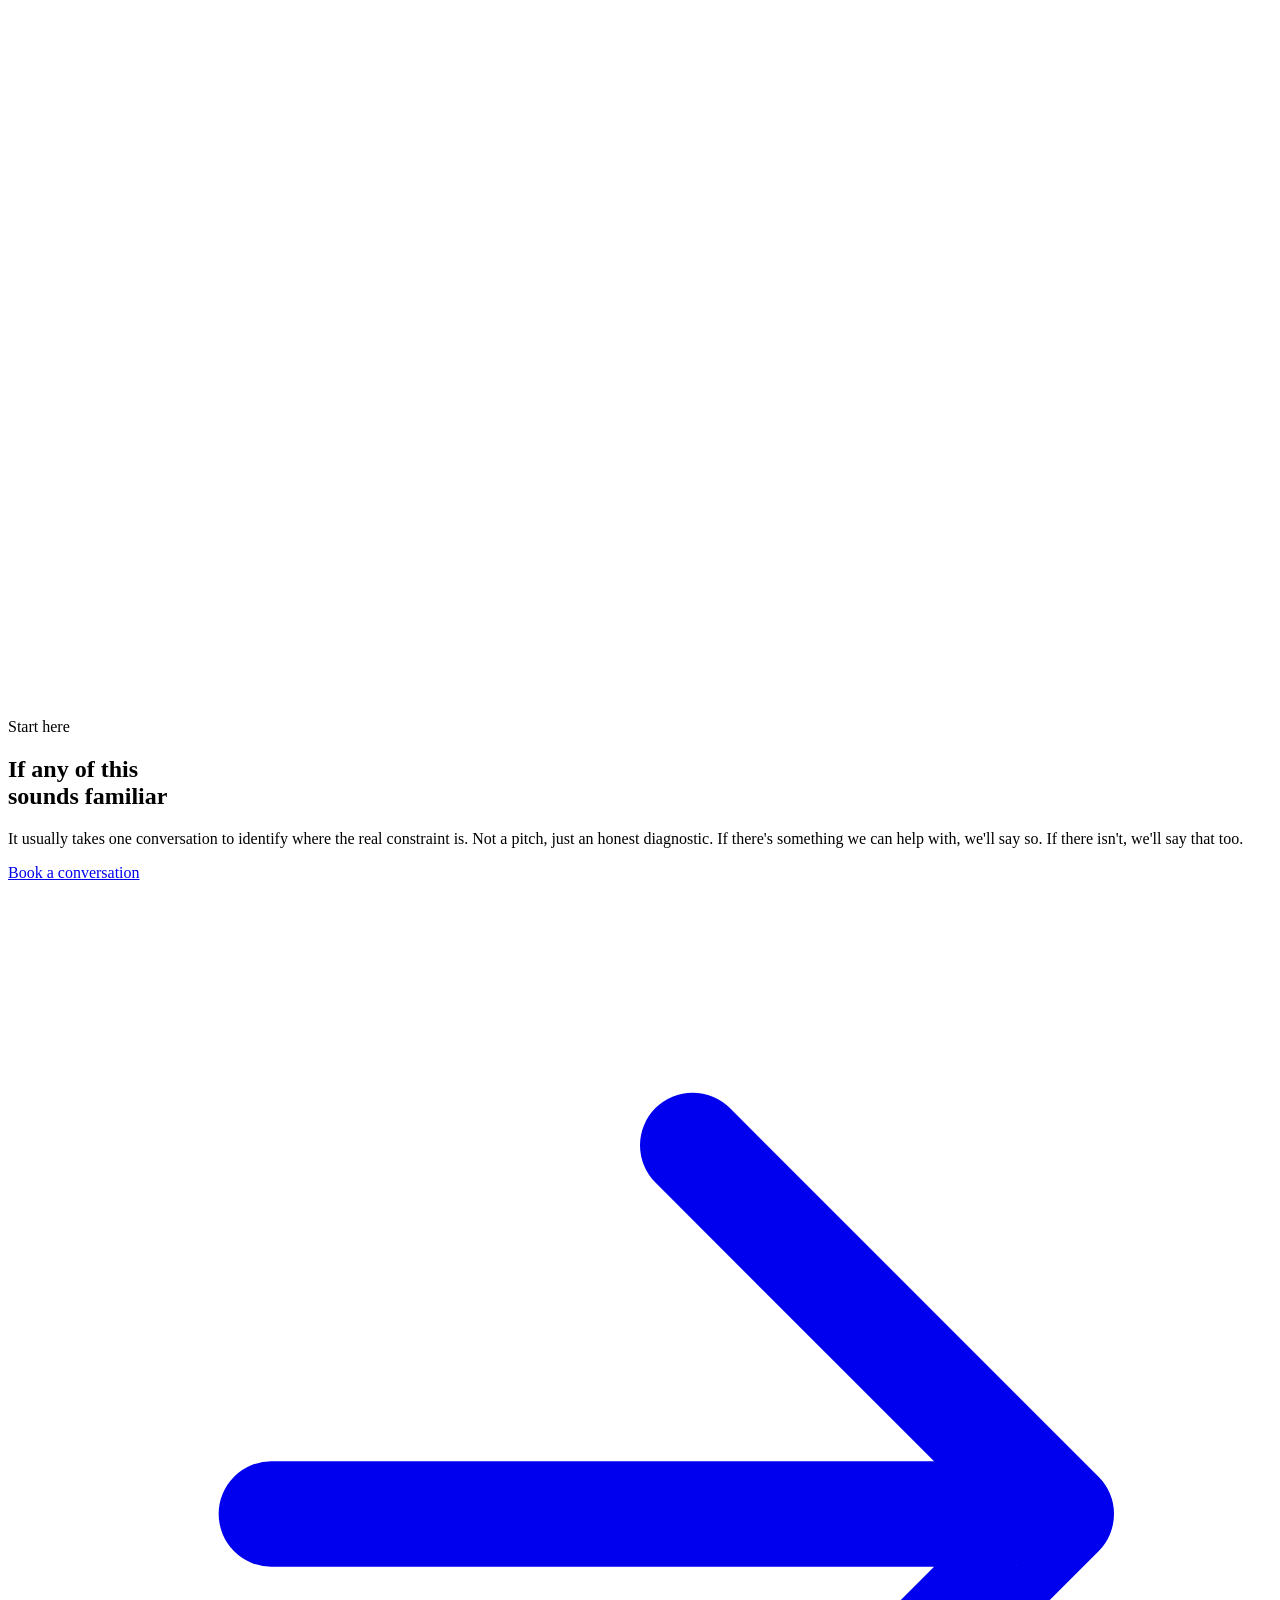
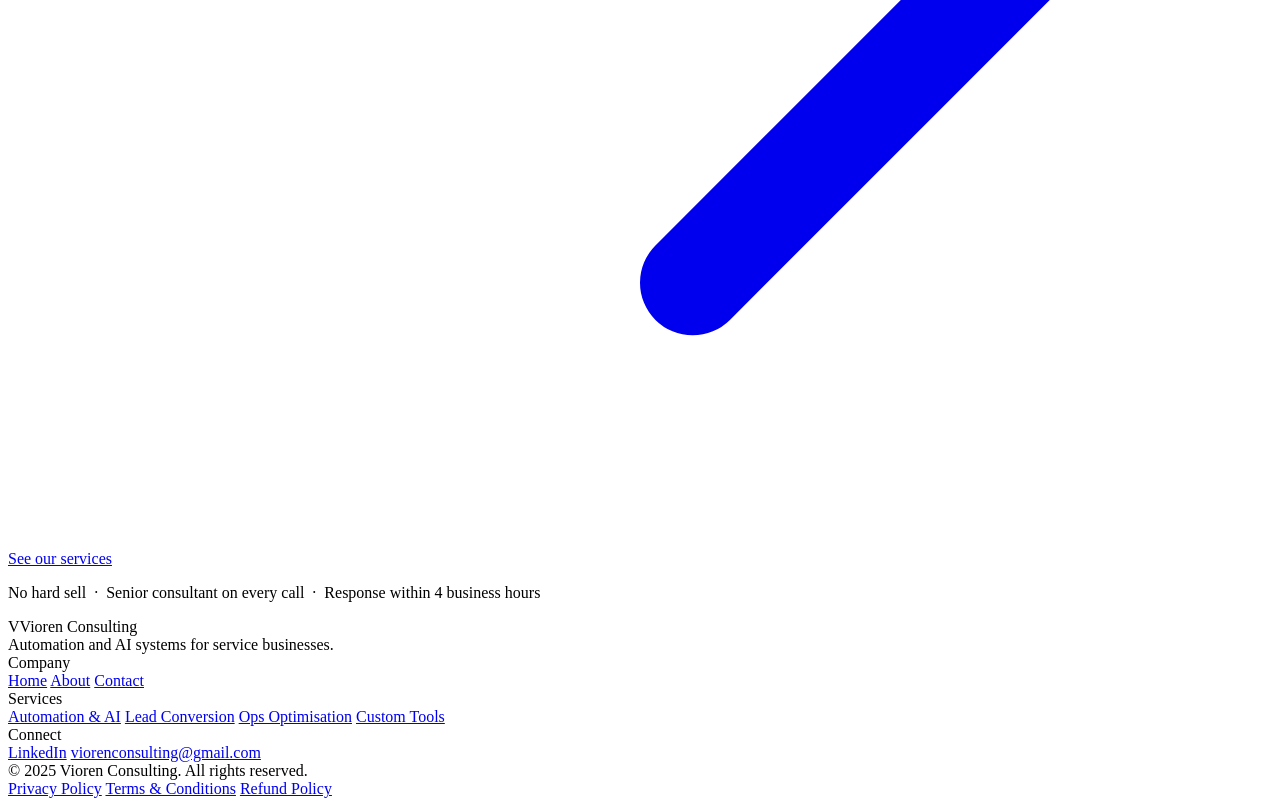
==== commit 4f8fea87: "revamp website" ====
--- a/frontend/about.html
+++ b/frontend/about.html
@@ -3,13 +3,40 @@
 <head>
 <meta charset="UTF-8" />
 <meta name="viewport" content="width=device-width, initial-scale=1.0" />
-<title>About — Vioren Consulting</title>
+<title>About Vioren Consulting | Automation &amp; AI Systems Consultancy</title>
+<meta name="description" content="Vioren Consulting builds automation and AI systems for service businesses. Here is why we started, what we believe, and how we work." />
+<meta name="robots" content="index, follow" />
+<link rel="canonical" href="https://viorenconsulting.com/about.html" />
+<meta name="theme-color" content="#0d0e1c" />
+<link rel="icon" href="/favicon.svg" type="image/svg+xml" />
+
+<meta property="og:type" content="website" />
+<meta property="og:site_name" content="Vioren Consulting" />
+<meta property="og:title" content="About Vioren Consulting | Automation &amp; AI Systems Consultancy" />
+<meta property="og:description" content="Vioren Consulting builds automation and AI systems for service businesses. Here is why we started, what we believe, and how we work." />
+<meta property="og:url" content="https://viorenconsulting.com/about.html" />
+<meta property="og:locale" content="en_GB" />
+<meta name="twitter:card" content="summary" />
+<meta name="twitter:title" content="About Vioren Consulting | Automation &amp; AI Systems Consultancy" />
+<meta name="twitter:description" content="Vioren Consulting builds automation and AI systems for service businesses. Here is why we started, what we believe, and how we work." />
+
 <link rel="preconnect" href="https://fonts.googleapis.com" />
 <link rel="preconnect" href="https://fonts.gstatic.com" crossorigin />
-<link href="https://fonts.googleapis.com/css2?family=Cormorant+Garamond:ital,wght@0,300;0,400;0,600;1,300;1,400;1,600&family=DM+Sans:opsz,wght@9..40,300;9..40,400;9..40,500&display=swap" rel="stylesheet" />
-
+<link href="https://fonts.googleapis.com/css2?family=Space+Grotesk:wght@500;600;700&family=Cormorant+Garamond:ital@1&family=DM+Sans:opsz,wght@9..40,300;9..40,400;9..40,500;9..40,600&display=swap" rel="stylesheet" />
+
+<link rel="stylesheet" href="/css/brand.css?v=2" />
 <link rel="stylesheet" href="/css/about.css" />
 
+<script type="application/ld+json">
+{
+  "@context": "https://schema.org",
+  "@type": "BreadcrumbList",
+  "itemListElement": [
+    { "@type": "ListItem", "position": 1, "name": "Home", "item": "https://viorenconsulting.com/" },
+    { "@type": "ListItem", "position": 2, "name": "About", "item": "https://viorenconsulting.com/about.html" }
+  ]
+}
+</script>
 </head>
 
 <body>
@@ -18,7 +45,7 @@
      NAVBAR
 ════════════════════════════════════════════════════════════ -->
 <nav id="navbar">
-  <a href="index.html" class="nav-logo">Vioren <span>Consulting</span></a>
+  <a href="index.html" class="nav-logo"><span class="nav-mark">V</span>Vioren <span>Consulting</span></a>
   <ul class="nav-links" id="navLinks">
     <li><a href="index.html">Home</a></li>
     <li><a href="services.html">Services</a></li>
@@ -35,30 +62,33 @@
      HERO
 ════════════════════════════════════════════════════════════ -->
 <section id="hero">
-  <div class="hero-bar"></div>
-  <div class="hero-rule"></div>
-  <div class="hero-wm">Perspective</div>
+  <div class="blob-field">
+    <div class="blob blob-v a" style="width:38vw;height:38vw;top:-14vw;right:-10vw;"></div>
+    <div class="blob blob-o b" style="width:22vw;height:22vw;bottom:-8vw;left:-6vw;opacity:.3;"></div>
+  </div>
+  <div class="grain"></div>
+  <div class="hero-grid"></div>
 
   <div class="hero-inner">
 
-    <div class="hero-breadcrumb">
+    <div class="hero-breadcrumb reveal">
       <a href="index.html">Home</a>
       <span class="hero-breadcrumb-sep">·</span>
       <span>About</span>
     </div>
 
-    <h1 class="hero-h1">
-      We noticed something<br>most businesses<br>hadn't seen in <em>themselves</em>
+    <h1 class="hero-h1 reveal d1">
+      We noticed something<br>most businesses<br>hadn't seen in <span class="grad-text">themselves</span>
     </h1>
 
-    <div class="hero-bottom">
+    <div class="hero-bottom reveal d2">
       <p class="hero-sub">
-        Vioren was built on a quiet observation — gathered across hundreds of conversations with founders who were working harder than they should have been. The ceiling on their growth wasn't the market. It was internal.
+        Vioren Consulting builds automation and AI systems for service businesses. That focus came from a pattern we kept seeing across hundreds of conversations with founders who were working harder than they should have been. The ceiling on their growth wasn't the market. It was internal.
       </p>
       <div class="hero-right">
-        <a href="#cta" class="btn-primary">
+        <a href="#cta" class="btn-grad">
           Work with us
-          <span class="btn-arrow"></span>
+          <span class="btn-arrow"><svg viewBox="0 0 24 24" fill="none" stroke="currentColor" stroke-width="2" stroke-linecap="round" stroke-linejoin="round"><path d="M5 12h14M13 5l7 7-7 7"/></svg></span>
         </a>
         <div class="hero-scroll-hint">
           <div class="hero-scroll-line"></div>
@@ -77,7 +107,7 @@
 <section id="pull">
   <div class="pull-inner">
     <p class="pull-quote reveal">
-      Most businesses don't have a demand problem. They have a systems problem — and they've been too close to it to see it clearly.
+      Most businesses don't have a demand problem. They have a systems problem, and they've been too close to it to see it clearly.
     </p>
     <p class="pull-source reveal d1">The observation behind Vioren</p>
   </div>
@@ -105,7 +135,7 @@
           <p class="founder-detail-val">Vioren Consulting</p>
 
           <p class="founder-detail-label">Background</p>
-          <p class="founder-detail-val">Management consulting · Systems design · Operational strategy</p>
+          <p class="founder-detail-val">Automation &amp; AI systems consulting</p>
 
           <p class="founder-detail-label">Based</p>
           <p class="founder-detail-val">London, United Kingdom</p>
@@ -121,13 +151,13 @@
           <h2 class="story-ch-title">It started with a pattern,<br>not a plan</h2>
           <div class="story-ch-body">
             <p>
-              For several years, I worked as a consultant — moving between industries, sitting across the table from founders, operators, and leadership teams. The sectors were different. The stages were different. The goals were different.
+              For several years, I worked as a consultant, moving between industries and sitting across the table from founders, operators, and leadership teams. The sectors were different. The stages were different. The goals were different.
             </p>
             <p>
               But the problems were almost always <strong>the same</strong>.
             </p>
             <p>
-              Leads enquiring but never being followed up. Talented people spending their days on tasks that didn't require talent. Businesses turning away work — not because they lacked capability, but because they lacked the infrastructure to handle it.
+              Leads enquiring but never being followed up. Talented people spending their days on tasks that didn't require talent. Businesses turning away work, not because they lacked capability, but because they lacked the infrastructure to handle it.
             </p>
             <div class="story-observation">
               <p>Every time I asked "what's stopping you from growing?", the answer was never the market. It was always internal. Systems that hadn't kept pace with the ambition behind them.</p>
@@ -141,22 +171,22 @@
         <!-- Chapter 2 -->
         <div class="story-chapter reveal d1">
           <p class="story-ch-num">02</p>
-          <h2 class="story-ch-title">The thing no one was<br><em>naming directly</em></h2>
+          <h2 class="story-ch-title">The thing no one was<br><span class="grad-text">naming directly</span></h2>
           <div class="story-ch-body">
             <p>
-              What struck me most wasn't the problems themselves — it was how invisible they were to the people living inside them.
+              What struck me most wasn't the problems themselves. It was how invisible they were to the people living inside them.
             </p>
             <p>
               A clinic owner who knew their marketing was working, but couldn't understand why bookings weren't reflecting it. A professional services firm billing well but haemorrhaging hours to manual admin. A trades business winning jobs but quietly leaking revenue through inconsistent follow-up.
             </p>
             <p>
-              These weren't struggling businesses. They were <strong>successful businesses operating below their own capacity</strong> — because no one had built the systems to match the demand already in front of them.
+              These weren't struggling businesses. They were <strong>successful businesses operating below their own capacity</strong>, because no one had built the systems to match the demand already in front of them.
             </p>
             <div class="story-observation">
-              <p>Demand wasn't the constraint. The ability to convert, retain, and serve that demand efficiently — that was the constraint.</p>
+              <p>Demand wasn't the constraint. The ability to convert, retain, and serve that demand efficiently was the constraint.</p>
             </div>
             <p>
-              The more I saw it, the clearer it became: this wasn't a consulting gap. It was an implementation gap. Businesses needed someone to actually build the thing — not just advise on what it should look like.
+              The more I saw it, the clearer it became: this wasn't a consulting gap. It was an implementation gap. Businesses needed someone to actually build the automation and systems, not just advise on what they should look like.
             </p>
           </div>
         </div>
@@ -167,10 +197,10 @@
           <h2 class="story-ch-title">Why Vioren exists</h2>
           <div class="story-ch-body">
             <p>
-              Vioren was created to close that gap. Not to advise from the outside, but to build from the inside — with a clear view of what the business actually needs, and the discipline to implement it properly.
-            </p>
-            <p>
-              The name is intentional. It comes from the Latin <em>viorare</em> — to make a path. That's precisely what we do. We design and build the operational infrastructure that lets a business grow along the path it already has.
+              Vioren was created to close that gap. Not to advise from the outside, but to build from the inside, with a clear view of what the business actually needs, and the discipline to implement it properly.
+            </p>
+            <p>
+              The name is intentional. It comes from the Latin <em>viorare</em>, meaning "to make a path." That's precisely what we do. We design and build the automation and AI systems that let a business grow along the path it already has.
             </p>
             <p>
               Every engagement begins with a diagnostic question, not a proposal. We don't believe in arriving with a solution before understanding the problem. That's how consultants waste money and erode trust simultaneously.
@@ -194,16 +224,16 @@
   <div class="insight-inner">
 
     <div class="insight-left reveal">
-      <p class="section-label">What we kept seeing</p>
-      <h2 style="font-family:var(--serif);font-weight:300;font-size:clamp(1.8rem,3vw,2.5rem);line-height:1.2;color:var(--ink);margin-top:1rem;letter-spacing:-.01em;">
+      <p class="eyebrow">What we kept seeing</p>
+      <h2 class="insight-title">
         The same four problems,<br>in different rooms
       </h2>
       <div class="insight-paragraph reveal d1">
         <p>
-          Across industries and business sizes, <strong>the patterns were consistent</strong>. Not identical — but recognisably the same.
+          Across industries and business sizes, <strong>the patterns were consistent</strong>. Not identical, but recognisably the same.
         </p>
         <p>
-          These were the observations that shaped how we built Vioren — and why we focus on what we focus on.
+          These were the observations that shaped how we built Vioren, and why we focus on what we focus on.
         </p>
       </div>
     </div>
@@ -212,22 +242,22 @@
 
       <div class="insight-card">
         <p class="insight-card-label">Observation 01</p>
-        <p class="insight-card-text">Leads were arriving but disappearing — lost to slow response, no follow-up, and nothing systematic to catch them.</p>
+        <p class="insight-card-text">Leads were arriving but disappearing, lost to slow response, no follow-up, and nothing systematic to catch them.</p>
       </div>
 
       <div class="insight-card">
         <p class="insight-card-label">Observation 02</p>
-        <p class="insight-card-text">Talented people were doing administrative work that shouldn't require talent — and resenting it quietly.</p>
+        <p class="insight-card-text">Talented people were doing administrative work that shouldn't require talent, and resenting it quietly.</p>
       </div>
 
       <div class="insight-card">
         <p class="insight-card-label">Observation 03</p>
-        <p class="insight-card-text">Growth had stalled — not because demand had dried up, but because there was no infrastructure to scale with it.</p>
+        <p class="insight-card-text">Growth had stalled, not because demand had dried up, but because there was no infrastructure to scale with it.</p>
       </div>
 
       <div class="insight-card">
         <p class="insight-card-label">Observation 04</p>
-        <p class="insight-card-text">Business owners were making decisions without reliable data — working from instinct where they should have had clarity.</p>
+        <p class="insight-card-text">Business owners were making decisions without reliable data, working from instinct where they should have had clarity.</p>
       </div>
 
     </div>
@@ -239,11 +269,15 @@
      PHILOSOPHY / MANIFESTO
 ════════════════════════════════════════════════════════════ -->
 <section id="philosophy">
+  <div class="blob-field">
+    <div class="blob blob-v a" style="width:34vw;height:34vw;top:-10vw;right:-10vw;"></div>
+  </div>
+  <div class="grain"></div>
   <div class="phil-inner">
 
     <div class="phil-header reveal">
-      <p class="phil-section-label">What we believe</p>
-      <h2 class="phil-title">A few things we hold<br>to be <em>consistently true</em></h2>
+      <p class="eyebrow on-dark">What we believe</p>
+      <h2 class="phil-title">A few things we hold<br>to be <span class="grad-text">consistently true</span></h2>
     </div>
 
     <div class="phil-statements">
@@ -261,7 +295,7 @@
         <span class="phil-st-num">II</span>
         <div class="phil-st-main">
           <h3 class="phil-st-heading">Growth is limited by <em>internal constraints</em>, not external ones</h3>
-          <p class="phil-st-body">Most ceilings are self-imposed — not by intention, but by infrastructure. Remove the right constraint, and the business moves. The market rarely needs to change.</p>
+          <p class="phil-st-body">Most ceilings are self-imposed, not by intention, but by infrastructure. Remove the right constraint, and the business moves. The market rarely needs to change.</p>
         </div>
         <div class="phil-st-marker"></div>
       </div>
@@ -270,7 +304,7 @@
         <span class="phil-st-num">III</span>
         <div class="phil-st-main">
           <h3 class="phil-st-heading">Systems create scale. <em>Effort alone does not.</em></h3>
-          <p class="phil-st-body">Working harder is not a strategy. A business that relies on individual effort to function is fragile. A business built on well-designed systems is durable — and scalable by design.</p>
+          <p class="phil-st-body">Working harder is not a strategy. A business that relies on individual effort to function is fragile. A business built on well-designed systems is durable and scalable by design.</p>
         </div>
         <div class="phil-st-marker"></div>
       </div>
@@ -279,7 +313,7 @@
         <span class="phil-st-num">IV</span>
         <div class="phil-st-main">
           <h3 class="phil-st-heading">Diagnosis before <em>prescription</em></h3>
-          <p class="phil-st-body">We don't arrive with a solution. We arrive with questions. The right answer depends entirely on understanding the actual problem — which is rarely what it appears to be at first glance.</p>
+          <p class="phil-st-body">We don't arrive with a solution. We arrive with questions. The right answer depends entirely on understanding the actual problem, which is rarely what it appears to be at first glance.</p>
         </div>
         <div class="phil-st-marker"></div>
       </div>
@@ -305,9 +339,9 @@
   <div class="s-wrap approach-inner">
 
     <div class="reveal">
-      <p class="section-label">How we work</p>
-      <h2 style="font-family:var(--serif);font-weight:300;font-size:clamp(2rem,3.5vw,2.9rem);line-height:1.15;color:var(--ink);margin-top:.8rem;letter-spacing:-.01em;">
-        Deliberate from the<br><em style="font-style:italic;color:var(--accent-dark)">first conversation</em>
+      <p class="eyebrow">How we work</p>
+      <h2 class="approach-title">
+        Deliberate from the<br><span class="grad-text">first conversation</span>
       </h2>
     </div>
 
@@ -318,10 +352,10 @@
           We don't do retainers that drift. We don't send junior consultants once the contract is signed. Every engagement is scoped with precision, led by a senior consultant, and held accountable to a defined outcome.
         </p>
         <p class="approach-desc" style="margin-top:1rem;">
-          This is not an agency model. It's not a traditional consulting model either. It's closer to a trusted operator who understands your business deeply — and builds things that last after they've left.
+          This is not an agency model. It's not a traditional consulting model either. It's closer to a trusted operator who understands your business deeply and builds systems that last after the engagement ends.
         </p>
         <div class="approach-cta">
-          <a href="services.html" class="btn-text">See our services</a>
+          <a href="services.html" class="btn-text">See our services <span>→</span></a>
         </div>
       </div>
 
@@ -335,7 +369,7 @@
           <div class="apst-content">
             <p class="apst-label">First</p>
             <h3 class="apst-title">We diagnose, not assume</h3>
-            <p class="apst-body">Every engagement starts with a structured discovery process. We map the actual state of the business — not the perceived state — before committing to any direction.</p>
+            <p class="apst-body">Every engagement starts with a structured discovery process. We map the actual state of the business, not the perceived state, before committing to any direction.</p>
           </div>
         </div>
 
@@ -347,7 +381,7 @@
           <div class="apst-content">
             <p class="apst-label">Then</p>
             <h3 class="apst-title">We design with precision</h3>
-            <p class="apst-body">Solutions are architected to fit the specific business — not templated from previous engagements. We pressure-test every design before a single thing is built.</p>
+            <p class="apst-body">Solutions are designed to fit the specific business, not templated from previous engagements. We pressure-test every design before a single thing is built.</p>
           </div>
         </div>
 
@@ -371,7 +405,7 @@
           <div class="apst-content">
             <p class="apst-label">Always</p>
             <h3 class="apst-title">We measure against outcomes</h3>
-            <p class="apst-body">The engagement doesn't end when the build does. We define success in measurable terms at the start — and hold ourselves accountable to those terms throughout.</p>
+            <p class="apst-body">The engagement doesn't end when the build does. We define success in measurable terms at the start, and hold ourselves accountable to those terms throughout.</p>
           </div>
         </div>
 
@@ -387,17 +421,17 @@
 <section id="reflection">
   <div class="reflection-inner">
 
-    <p class="reflection-eyebrow reveal">A quiet observation</p>
+    <p class="eyebrow reveal">A quiet observation</p>
 
     <div class="reflection-body reveal d1">
       <p>
-        We've sat with businesses that were working harder than they needed to. Not because they weren't capable — they were. But because no one had ever shown them that <em>the work itself could be lighter</em>.
+        We've sat with businesses that were working harder than they needed to. Not because they weren't capable. They were. But because no one had ever shown them that <em>the work itself could be lighter</em>.
       </p>
       <p>
-        There's something uncomfortable about that realisation. The hours spent on tasks a system could handle. The leads lost to a delay that was never intentional. The growth that didn't happen — not because the demand wasn't there, but because the business wasn't ready to receive it.
+        There's something uncomfortable about that realisation. The hours spent on tasks a system could handle. The leads lost to a delay that was never intentional. The growth that didn't happen, not because the demand wasn't there, but because the business wasn't ready to receive it.
       </p>
       <p>
-        We don't say this to judge. <strong>We say it because we've seen what changes when the right infrastructure is in place.</strong> When a business owner stops firefighting and starts building. When a team does the work they were hired to do — instead of the work that fills the gaps.
+        We don't say this to judge. <strong>We say it because we've seen what changes when the right infrastructure is in place.</strong> When a business owner stops firefighting and starts building. When a team does the work they were hired to do, instead of the work that fills the gaps.
       </p>
       <p>
         That shift is what Vioren is designed to create. It's not dramatic. It rarely is. But it's <em>the difference between a business that grows and one that grinds</em>.
@@ -420,20 +454,24 @@
      CTA
 ════════════════════════════════════════════════════════════ -->
 <section id="cta">
+  <div class="blob-field">
+    <div class="blob blob-v a" style="width:38vw;height:38vw;top:-16vw;left:8vw;"></div>
+    <div class="blob blob-c b" style="width:24vw;height:24vw;bottom:-10vw;right:10vw;"></div>
+  </div>
   <div class="cta-inner">
-    <p class="cta-eyebrow reveal">Start here</p>
+    <p class="eyebrow on-dark reveal" style="justify-content:center">Start here</p>
     <h2 class="cta-h2 reveal d1">
-      If any of this<br><em>sounds familiar</em>
+      If any of this<br><span class="grad-text">sounds familiar</span>
     </h2>
     <p class="cta-sub reveal d2">
-      It usually takes one conversation to identify where the real constraint is. Not a pitch — just an honest diagnostic. If there's something we can help with, we'll say so. If there isn't, we'll say that too.
+      It usually takes one conversation to identify where the real constraint is. Not a pitch, just an honest diagnostic. If there's something we can help with, we'll say so. If there isn't, we'll say that too.
     </p>
-    <div class="cta-actions reveal d3">
-      <a href="mailto:viorenconsulting@gmail.com" class="btn-primary-inv">
+    <div class="cta-actions on-dark reveal d3">
+      <a href="mailto:viorenconsulting@gmail.com" class="btn-grad">
         Book a conversation
-        <span class="btn-arrow"></span>
+        <span class="btn-arrow"><svg viewBox="0 0 24 24" fill="none" stroke="currentColor" stroke-width="2" stroke-linecap="round" stroke-linejoin="round"><path d="M5 12h14M13 5l7 7-7 7"/></svg></span>
       </a>
-      <a href="services.html" class="btn-outline-inv">See our services</a>
+      <a href="services.html" class="btn-outline">See our services</a>
     </div>
     <p class="cta-note reveal d4">No hard sell &nbsp;·&nbsp; Senior consultant on every call &nbsp;·&nbsp; Response within 4 business hours</p>
   </div>
@@ -444,10 +482,11 @@
      FOOTER
 ════════════════════════════════════════════════════════════ -->
 <footer>
+  <div class="footer-glow"></div>
   <div class="footer-top">
     <div>
-      <div class="footer-logo">Vioren <span>Consulting</span></div>
-      <div class="footer-tagline">Automation · Systems · Growth</div>
+      <div class="footer-logo"><span class="nav-mark">V</span>Vioren <span>Consulting</span></div>
+      <div class="footer-tagline">Automation and AI systems for service businesses.</div>
     </div>
     <div class="footer-links">
       <div>
@@ -458,7 +497,7 @@
           <a href="#cta">Contact</a>
         </div>
       </div>
-      <!-- <div>
+      <div>
         <div class="footer-col-title">Services</div>
         <div class="footer-col-links">
           <a href="services.html#services">Automation &amp; AI</a>
@@ -466,7 +505,7 @@
           <a href="services.html#services">Ops Optimisation</a>
           <a href="services.html#services">Custom Tools</a>
         </div>
-      </div> -->
+      </div>
       <div>
         <div class="footer-col-title">Connect</div>
         <div class="footer-col-links">
